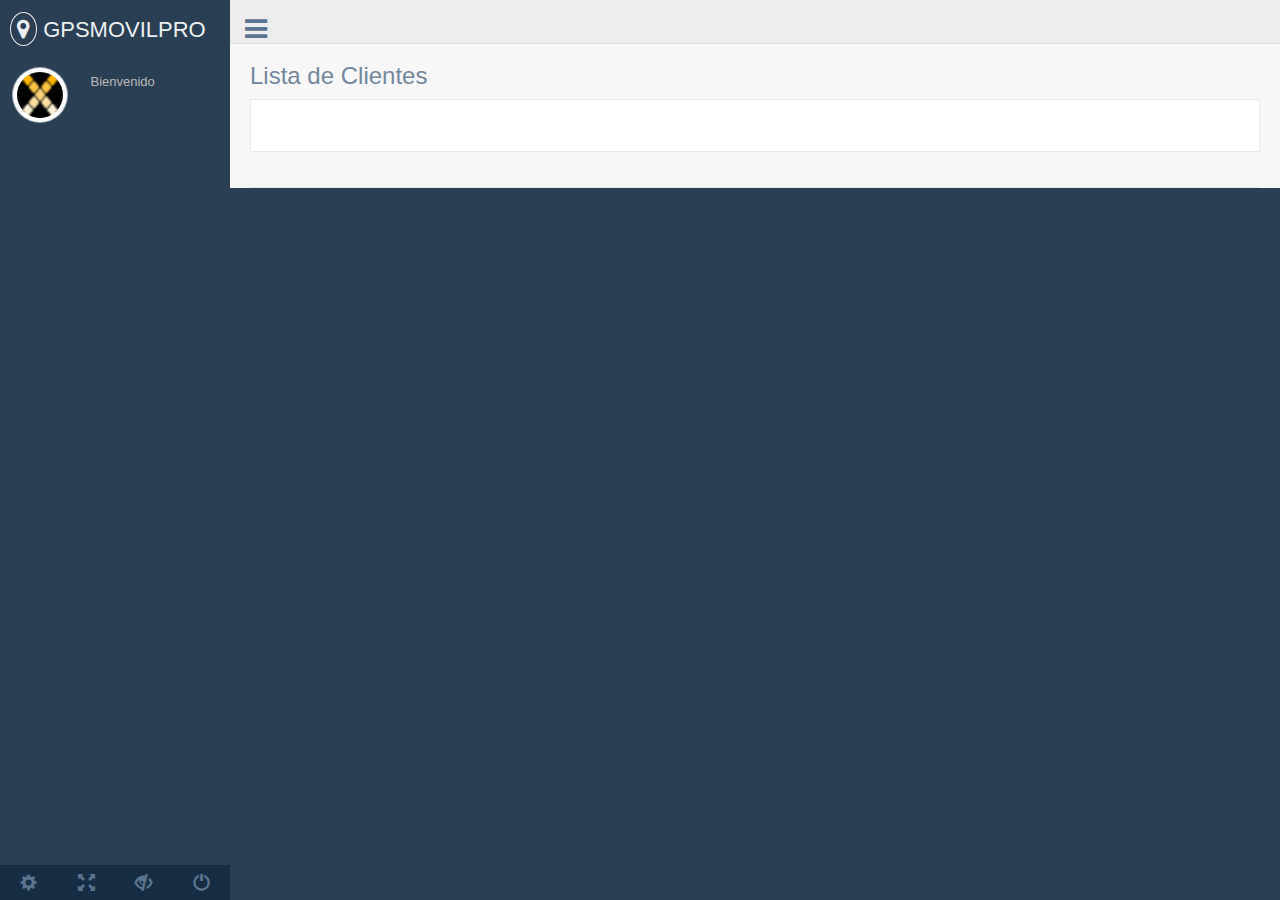
==== clientes.html @ aba46ee7 "mapaFuncional" ====
<!DOCTYPE html>
<html lang="en">

<head>
    <!-- check User session -->
    <script src="assets/js/jquery.min.js"></script>
    <script src="assets/js/sidebar.js"></script>
    
    <script>
        SideBar.LoadSideBar();
    </script>
    <!-- /End check -->

    <meta http-equiv="Content-Type" content="text/html; charset=UTF-8">
    <!-- Meta, title, CSS, favicons, etc. -->
    <meta charset="utf-8">
    <meta http-equiv="X-UA-Compatible" content="IE=edge">
    <meta name="viewport" content="width=device-width, initial-scale=1">

    <title>GPSMOVIL PRO | Administración</title>

    <!-- Bootstrap -->
    <link href="assets/bootstrap/css/bootstrap.min.css" rel="stylesheet">
    <!-- Font Awesome -->
    <link href="assets/font-awesome/css/font-awesome.min.css" rel="stylesheet">

    <!-- NProgress -->
    <link href="assets/css/nprogress/nprogress.css" rel="stylesheet">
    <!-- Custom Theme Style -->
    <link href="assets/css/custom.css" rel="stylesheet">
    <!-- Custom TablePRD -->
    <link href="assets/css/datatables.net-bs/css/dataTables.bootstrap.min.css" rel="stylesheet">
    <!-- SweetAlert -->
    <link rel="stylesheet" href="assets/css/sweetalert2.min.css">
    <!-- css -->
    <link rel="stylesheet" href="assets/css/index.css">

</head>

<body class="nav-md">
    <div class="container body">
        <div class="main_container">
            <div class="col-md-3 left_col">
                <div class="left_col scroll-view">

                    <div class="navbar nav_title" style="border: 0;">
                        <a href="index.html" class="site_title">
                            <i class="fa fa-map-marker"></i>
                            <!-- <i class="fa fa-map-o"></i> -->
                            <span>GPSMOVILPRO</span>
                        </a>
                    </div>

                    <!-- menu profile quick info -->
                    <div class="profile">
                        <div class="profile_pic">
                            <img src="images/user.png" alt="..." class="img-circle profile_img">
                        </div>
                        <div class="profile_info">
                            <span>Bienvenido</span>
                        </div>
                    </div>
                    <!-- /menu profile quick info -->

                    <br />
                    <!-- sidebar menu DINAMICO-->
                    <div id="sidebar-menu" class="main_menu_side hidden-print main_menu">
                        
                    </div>
                    
                    <!-- /menu footer buttons -->
                    <div class="sidebar-footer hidden-small">
                        <a data-toggle="tooltip" data-placement="top" title="Settings">
                            <span class="glyphicon glyphicon-cog" aria-hidden="true"></span>
                        </a>
                        <a data-toggle="tooltip" data-placement="top" title="FullScreen">
                            <span class="glyphicon glyphicon-fullscreen" aria-hidden="true"></span>
                        </a>
                        <a data-toggle="tooltip" data-placement="top" title="Lock">
                            <span class="glyphicon glyphicon-eye-close" aria-hidden="true"></span>
                        </a>
                        <a data-toggle="tooltip" data-placement="top" title="Logout" onclick="Session.End();">
                            <span class="glyphicon glyphicon-off" aria-hidden="true"></span>
                        </a>
                    </div>
                    <!-- /menu footer buttons -->
                </div>
            </div>

            <!-- top navigation -->
            <div class="top_nav">
                <div class="nav_menu">
                    <nav>
                        <div class="nav toggle">
                            <a id="menu_toggle">
                                <i class="fa fa-bars"></i>
                            </a>
                        </div>
                    </nav>
                </div>
            </div>
            <!-- /top navigation -->

            <!-- page content -->
            <div class="right_col" role="main">
                <div class="">

                    <div class="page-title">
                        <div class="title_left">
                            <h3>Lista de Clientes</h3>
                        </div>
                        <div class="title_right">
                            <h3 id="fecha" style="float:right"></h3>
                        </div>
                    </div>


                    <div class="row">
                        <div class="col-md-12 col-sm-12 col-xs-12">
                            <div class="x_panel">
                                <!--  CONTENIDO DE LA PAGINA -->
                                <div class="x_content">
                                    <div class="table-responsive">
                                        <table id="tb_clientes" class="table table-striped jambo_table bulk_action">
                                            <thead>
                                              
                                            </thead>
                                            <tbody id="lista_clientes">
                                            </tbody>
                                        </table>
                                    </div>
                                </div>
                            </div>
                        </div>
                    </div>

                    <div class="clearfix"></div>

                    <div class="ln_solid"></div>
                    
                </div>
            </div>
        </div>
    </div>

    <!-- modals -->
    <!-- Large modal -->
    <div id="modalClientes" class="modal fade factura-modal-lg" tabindex="-1" role="dialog" aria-hidden="true">
        <div class="modal-dialog modal-lg">
            <div class="modal-content modal-factura">
                <div id="detalleCliente" class="modal-header">

                </div>
                <div class="modal-body">
                    <div class="row">
                        <div class="clearfix"></div>

                        <div class="row">
                            <div class="col-md-12 col-sm-12 col-xs-12">
                                <!-- <div class="x_panel"> -->
                                    <!--  CONTENIDO DE LA PAGINA -->
                                    <div class="x_content">
                                        <div class="table-responsive">
                                            <table id="tb_detalle_cliente" style="width:100%" class="table table-striped jambo_table bulk_action">
                                                <thead>
                                                    
                                                </thead>
                                                <tbody id="detail_devices">
    
                                                </tbody>
                                            </table>
                                        </div>
                                    </div>
                                <!-- </div> -->
                            </div>
                        </div>
    
                        <div class="clearfix"></div>

                    </div>
                <div class="modal-footer">
                    <div id="totalFact">
                        
                    </div>
                </div>
            </div>
        </div>
    </div>
    <!-- modals -->
    <!-- Large modal -->

    <!-- jQuery -->
    <script src="assets/js/jquery.min.js"></script>
    <!-- Bootstrap -->
    <script src="assets/bootstrap/js/bootstrap.min.js"></script>
    <!-- NProgress -->
    <script src="assets/js/nprogress/nprogress.js"></script>
    <!-- Validator -->
    <script src="assets/js/validator.js"></script>
    <!-- Custom Theme Scripts -->
    <script src="assets/js/custom.js"></script>
    <!-- Input mask -->
    <script src="assets/js/jquery.inputmask/jquery.inputmask.bundle.min.js"></script>
    <!-- JS dataTables -->
    <script src="assets/js/jquery.dataTables.min.js"></script>
    <script src="assets/js/datatables.net-bs/js/dataTables.bootstrap.min.js"></script>
    <!-- JS Moments -->
    <script src="assets/js/moment.min.js"></script>
    <!-- Sweet Alert -->
    <script src="assets/js/sweetalert2.min.js"></script>
    <!-- JS clients -->
    <script src="assets/js/client.js"></script>

</body>

</html>

<script>
</script>
---- assets/css/nprogress/nprogress.css ----
/* Make clicks pass-through */
#nprogress {
  pointer-events: none;
}

#nprogress .bar {
  background: #29d;

  position: fixed;
  z-index: 1031;
  top: 0;
  left: 0;

  width: 100%;
  height: 2px;
}

/* Fancy blur effect */
#nprogress .peg {
  display: block;
  position: absolute;
  right: 0px;
  width: 100px;
  height: 100%;
  box-shadow: 0 0 10px #29d, 0 0 5px #29d;
  opacity: 1.0;

  -webkit-transform: rotate(3deg) translate(0px, -4px);
      -ms-transform: rotate(3deg) translate(0px, -4px);
          transform: rotate(3deg) translate(0px, -4px);
}

/* Remove these to get rid of the spinner */
#nprogress .spinner {
  display: block;
  position: fixed;
  z-index: 1031;
  top: 15px;
  right: 15px;
}

#nprogress .spinner-icon {
  width: 18px;
  height: 18px;
  box-sizing: border-box;

  border: solid 2px transparent;
  border-top-color: #29d;
  border-left-color: #29d;
  border-radius: 50%;

  -webkit-animation: nprogress-spinner 400ms linear infinite;
          animation: nprogress-spinner 400ms linear infinite;
}

.nprogress-custom-parent {
  overflow: hidden;
  position: relative;
}

.nprogress-custom-parent #nprogress .spinner,
.nprogress-custom-parent #nprogress .bar {
  position: absolute;
}

@-webkit-keyframes nprogress-spinner {
  0%   { -webkit-transform: rotate(0deg); }
  100% { -webkit-transform: rotate(360deg); }
}
@keyframes nprogress-spinner {
  0%   { transform: rotate(0deg); }
  100% { transform: rotate(360deg); }
}
---- assets/css/custom.css ----
html , body{
	
    height:100%;
    
   }
    
   .full-width {
       
    width:100%;
    
    }
    
   .full-height{
    height:100%;
    }
   
   .daterangepicker .ranges li {
       color: #73879C
   }
   .daterangepicker .ranges li.active,
   .daterangepicker .ranges li:hover {
       background: #536A7F;
       border: 1px solid #536A7F;
       color: #fff
   }
   .daterangepicker .input-mini {
       background-color: #eee;
       border: 1px solid #ccc;
       box-shadow: none !important
   }
   .daterangepicker .input-mini.active {
       border: 1px solid #ccc
   }
   .daterangepicker select.monthselect,
   .daterangepicker select.yearselect,
   .daterangepicker select.hourselect,
   .daterangepicker select.minuteselect,
   .daterangepicker select.secondselect,
   .daterangepicker select.ampmselect {
       font-size: 12px;
       padding: 1px;
       height: auto;
       margin: 0;
       cursor: default;
       height: 30px;
       border: 1px solid #ADB2B5;
       line-height: 30px;
       border-radius: 0px !important
   }
   .daterangepicker select.monthselect {
       margin-right: 2%
   }
   .daterangepicker td.in-range {
       background: #E4E7EA;
       color: #73879C
   }
   .daterangepicker td.active,
   .daterangepicker td.active:hover {
       background-color: #536A7F;
       color: #fff
   }
   .daterangepicker th.available:hover {
       background: #eee;
       color: #34495E
   }
   .daterangepicker:before,
   .daterangepicker:after {
       content: none
   }
   .daterangepicker .calendar.single {
       margin: 0 0 4px 0
   }
   .daterangepicker .calendar.single .calendar-table {
       width: 224px;
       padding: 0 0 4px 0 !important
   }
   .daterangepicker .calendar.single .calendar-table thead tr:first-child th {
       padding: 8px 5px
   }
   .daterangepicker .calendar.single .calendar-table thead th {
       border-radius: 0
   }
   .daterangepicker.picker_1 {
       color: #fff;
       background: #34495E
   }
   .daterangepicker.picker_1 .calendar-table {
       background: #34495E
   }
   .daterangepicker.picker_1 .calendar-table thead tr {
       background: #213345
   }
   .daterangepicker.picker_1 .calendar-table thead tr:first-child {
       background: #1ABB9C
   }
   .daterangepicker.picker_1 .calendar-table td.off {
       background: #34495E;
       color: #999
   }
   .daterangepicker.picker_1 .calendar-table td.available:hover {
       color: #34495E
   }
   .daterangepicker.picker_2 .calendar-table thead tr {
       color: #1ABB9C
   }
   .daterangepicker.picker_2 .calendar-table thead tr:first-child {
       color: #73879C
   }
   .daterangepicker.picker_3 .calendar-table thead tr:first-child {
       color: #fff;
       background: #1ABB9C
   }
   .daterangepicker.picker_4 .calendar-table thead tr:first-child {
       color: #fff;
       background: #34495E
   }
   .daterangepicker.picker_4 .calendar-table td,
   .daterangepicker.picker_4 .calendar-table td.off {
       background: #ECF0F1;
       border: 1px solid #fff;
       border-radius: 0
   }
   .daterangepicker.picker_4 .calendar-table td.active {
       background: #34495E
   }
   .calendar-exibit .show-calendar {
       float: none;
       display: block;
       position: relative;
       background-color: #fff;
       border: 1px solid #ccc;
       margin-bottom: 20px;
       border: 1px solid rgba(0, 0, 0, 0.15);
       overflow: hidden
   }
   .calendar-exibit .show-calendar .calendar {
       margin: 0 0 4px 0
   }
   .calendar-exibit .show-calendar.picker_1 {
       background: #34495E
   }
   .calendar-exibit .calendar-table {
       padding: 0 0 4px 0
   }
   .left_col {
       background: #2A3F54
   }
   .nav-sm .container.body .col-md-3.left_col {
       min-height: 100%;
       width: 70px;
       padding: 0;
       z-index: 9999;
       position: absolute
   }
   .nav-sm .container.body .col-md-3.left_col.menu_fixed {
       position: fixed;
       height: 100%
   }
   .nav-sm .container.body .col-md-3.left_col .mCSB_container,
   .nav-sm .container.body .col-md-3.left_col .mCustomScrollBox {
       overflow: visible
   }
   .nav-sm .hidden-small {
       visibility: hidden
   }
   .nav-sm .container.body .right_col {
       padding: 10px 20px;
       margin-left: 70px;
       z-index: 2
   }
   .nav-sm .navbar.nav_title {
       width: 70px
   }
   .nav-sm .navbar.nav_title a span {
       display: none
   }
   .nav-sm .navbar.nav_title a i {
       font-size: 27px;
       margin: 13px 0 0 3px
   }
   .site_title i {
       border: 1px solid #EAEAEA;
       padding: 5px 6px;
       border-radius: 50%
   }
   .site_title img {
       max-height: 66px;
       max-width: 180px;
   }
   .nav-sm .main_container .top_nav {
       display: block;
       margin-left: 70px;
       z-index: 2
   }
   .nav-sm .nav.side-menu li a {
       text-align: center !important;
       font-weight: 400;
       font-size: 10px;
       padding: 10px 5px
   }
   .nav-sm .nav.child_menu li.active,
   .nav-sm .nav.side-menu li.active-sm {
       border-right: 5px solid #1ABB9C
   }
   .nav-sm ul.nav.child_menu ul,
   .nav-sm .nav.side-menu li.active-sm ul ul {
       position: static;
       width: 200px;
       background: none
   }
   .nav-sm>.nav.side-menu>li.active-sm>a {
       color: #1ABB9C !important
   }
   .nav-sm .nav.side-menu li a i.toggle-up {
       display: none !important
   }
   .nav-sm .nav.side-menu li a i {
       font-size: 25px !important;
       text-align: center;
       width: 100% !important;
       margin-bottom: 5px
   }
   .nav-sm ul.nav.child_menu {
       left: 100%;
       position: absolute;
       top: 0;
       width: 210px;
       z-index: 4000;
       background: #3E5367;
       display: none
   }
   .nav-sm ul.nav.child_menu li {
       padding: 0 10px
   }
   .nav-sm ul.nav.child_menu li a {
       text-align: left !important
   }
   .nav-sm .profile {
       display: none
   }
   .menu_section {
       margin-bottom: 35px
   }
   .menu_section h3 {
       padding-left: 15px;
       color: #fff;
       text-transform: uppercase;
       letter-spacing: .5px;
       font-weight: bold;
       font-size: 11px;
       margin-bottom: 0;
       margin-top: 0;
       text-shadow: 1px 1px #000
   }
   .menu_section>ul {
       margin-top: 10px
   }
   .profile_pic {
       width: 35%;
       float: left
   }
   .img-circle.profile_img {
       width: 70%;
       background: #fff;
       margin-left: 15%;
       z-index: 1000;
       position: inherit;
       margin-top: 10px;
       border: 1px solid rgba(52, 73, 94, 0.44);
       padding: 4px
   }
   .profile_info {
       padding: 10px;
       width: 65%;
       float: left
   }
   .profile_info span {
       font-size: 13px;
       line-height: 30px;
       color: #BAB8B8
   }
   .profile_info h2 {
       font-size: 14px;
       color: #ECF0F1;
       margin: 0;
       font-weight: 300
   }
   .profile.img_2 {
       text-align: center
   }
   .profile.img_2 .profile_pic {
       width: 100%
   }
   .profile.img_2 .profile_pic .img-circle.profile_img {
       width: 50%;
       margin: 10px 0 0
   }
   .profile.img_2 .profile_info {
       padding: 15px 10px 0;
       width: 100%;
       margin-bottom: 10px;
       float: left
   }
   .main_menu span.fa {
       float: right;
       text-align: center;
       margin-top: 5px;
       font-size: 10px;
       min-width: inherit;
       color: #C4CFDA
   }
   .active a span.fa {
       text-align: right !important;
       margin-right: 4px
   }
   .nav-sm .menu_section {
       margin: 0
   }
   .nav-sm span.fa,
   .nav-sm .menu_section h3 {
       display: none
   }
   .nav-sm li li span.fa {
       display: inline-block
   }
   .nav_menu {
       float: left;
       background: #EDEDED;
       border-bottom: 1px solid #D9DEE4;
       margin-bottom: 10px;
       width: 100%;
       position: relative
   }
   @media (min-width: 480px) {
       .nav_menu {
           position: static
       }
   }
   .nav-md .container.body .col-md-3.left_col {
       min-height: 100%;
       width: 230px;
       padding: 0;
       position: absolute;
       display: -ms-flexbox;
       display: flex;
       z-index: 1
   }
   .nav-md .container.body .col-md-3.left_col.menu_fixed {
       height: 100%;
       position: fixed
   }
   body .container.body .right_col {
       background: #F7F7F7
   }
   .nav-md .container.body .right_col {
       padding: 10px 20px 0;
       margin-left: 230px
   }
   .nav_title {
       width: 230px;
       float: left;
       background: #2A3F54;
       border-radius: 0;
       height: 57px
   }
   @media (max-width: 991px) {
       .nav-md .container.body .right_col,
       .nav-md .container.body .top_nav {
           width: 100%;
           margin: 0
       }
       .nav-md .container.body .col-md-3.left_col {
           display: none
       }
       .nav-md .container.body .right_col {
           width: 100%;
           padding-right: 0
       }
       .right_col {
           padding: 10px !important
       }
   }
   @media (max-width: 1200px) {
       .x_title h2 {
           width: 62%;
           font-size: 17px
       }
       .tile,
       .graph {
           zoom: 85%;
           height: inherit
       }
   }
   @media (max-width: 1270px) and (min-width: 192px) {
       .x_title h2 small {
           display: none
       }
   }
   .left_col .mCSB_scrollTools {
       width: 6px
   }
   .left_col .mCSB_dragger {
       max-height: 400px !important
   }
   .blue {
       color: #3498DB
   }
   .purple {
       color: #9B59B6
   }
   .green {
       color: #1ABB9C
   }
   .aero {
       color: #9CC2CB
   }
   .red {
       color: #E74C3C
   }
   .dark {
       color: #34495E
   }
   .border-blue {
       border-color: #3498DB !important
   }
   .border-purple {
       border-color: #9B59B6 !important
   }
   .border-green {
       border-color: #1ABB9C !important
   }
   .border-aero {
       border-color: #9CC2CB !important
   }
   .border-red {
       border-color: #E74C3C !important
   }
   .border-dark {
       border-color: #34495E !important
   }
   .bg-white {
       background: #fff !important;
       border: 1px solid #fff !important;
       color: #73879C
   }
   .bg-green {
       background: #1ABB9C !important;
       border: 1px solid #1ABB9C !important;
       color: #fff
   }
   .bg-red {
       background: #E74C3C !important;
       border: 1px solid #E74C3C !important;
       color: #fff
   }
   .bg-blue {
       background: #3498DB !important;
       border: 1px solid #3498DB !important;
       color: #fff
   }
   .bg-orange {
       background: #F39C12 !important;
       border: 1px solid #F39C12 !important;
       color: #fff
   }
   .bg-purple {
       background: #9B59B6 !important;
       border: 1px solid #9B59B6 !important;
       color: #fff
   }
   .bg-blue-sky {
       background: #50C1CF !important;
       border: 1px solid #50C1CF !important;
       color: #fff
   }
   .container {
       width: 100%;
       padding: 0
   }
   .navbar-nav>li>a,
   .navbar-brand,
   .navbar-nav>li>a {
       color: #fff !important
   }
   .top_nav .nav>li>a:focus,
   .top_nav .nav>li>a:hover,
   .top_nav .nav .open>a,
   .top_nav .nav .open>a:focus,
   .top_nav .nav .open>a:hover {
       background: #D9DEE4
   }
   body {
       color: #73879C;
       background: #2A3F54;
       font-family: "Helvetica Neue", Roboto, Arial, "Droid Sans", sans-serif;
       font-size: 13px;
       font-weight: 400;
       line-height: 1.471
   }
   .main_container .top_nav {
       display: block;
       margin-left: 230px
   }
   .no-padding {
       padding: 0 !important
   }
   .page-title {
       width: 100%;
       height: 65px;
       padding: 10px 0
   }
   .page-title .title_left {
       width: 45%;
       float: left;
       display: block
   }
   .page-title .title_left h3 {
       margin: 9px 0
   }
   .page-title .title_right {
       width: 55%;
       float: left;
       display: block
   }
   .page-title .title_right .pull-right {
       margin: 10px 0
   }
   .fixed_height_320 {
       height: 320px
   }
   .fixed_height_390 {
       height: 390px
   }
   .fixed_height_200 {
       height: 200px
   }
   .overflow_hidden {
       overflow: hidden
   }
   .progress-bar-dark {
       background-color: #34495E !important
   }
   .progress-bar-gray {
       background-color: #BDC3C7 !important
   }
   table.no-margin .progress {
       margin-bottom: 0
   }
   .main_content {
       padding: 10px 20px
   }
   .col-md-55 {
       width: 50%;
       margin-bottom: 10px
   }
   @media (min-width: 768px) {
       .col-md-55 {
           width: 20%
       }
   }
   @media (min-width: 992px) {
       .col-md-55 {
           width: 20%
       }
   }
   @media (min-width: 1200px) {
       .col-md-55 {
           width: 20%
       }
   }
   @media (min-width: 192px) and (max-width: 1270px) {
       table.tile_info span.right {
           margin-right: 7px;
           float: left
       }
   }
   .center-margin {
       margin: 0 auto;
       float: none !important
   }
   .col-md-55,
   .col-xs-1,
   .col-sm-1,
   .col-md-1,
   .col-lg-1,
   .col-xs-2,
   .col-sm-2,
   .col-md-2,
   .col-lg-2,
   .col-xs-3,
   .col-sm-3,
   .col-md-3,
   .col-lg-3,
   .col-xs-4,
   .col-sm-4,
   .col-md-4,
   .col-lg-4,
   .col-xs-5,
   .col-sm-5,
   .col-md-5,
   .col-lg-5,
   .col-xs-6,
   .col-sm-6,
   .col-md-6,
   .col-lg-6,
   .col-xs-7,
   .col-sm-7,
   .col-md-7,
   .col-lg-7,
   .col-xs-8,
   .col-sm-8,
   .col-md-8,
   .col-lg-8,
   .col-xs-9,
   .col-sm-9,
   .col-md-9,
   .col-lg-9,
   .col-xs-10,
   .col-sm-10,
   .col-md-10,
   .col-lg-10,
   .col-xs-11,
   .col-sm-11,
   .col-md-11,
   .col-lg-11,
   .col-xs-12,
   .col-sm-12,
   .col-md-12,
   .col-lg-12 {
       position: relative;
       min-height: 1px;
       float: left;
       padding-right: 10px;
       padding-left: 10px
   }
   .row {
       margin-right: -10px;
       margin-left: -10px
   }
   .grid_slider .col-md-6 {
       padding: 0 40px
   }
   h1,
   .h1,
   h2,
   .h2,
   h3,
   .h3 {
       margin-top: 10px;
       margin-bottom: 10px
   }
   a {
       color: #5A738E;
       text-decoration: none
   }
   a,
   a:visited,
   a:focus,
   a:active,
   :visited,
   :focus,
   :active,
   .btn:focus,
   .btn:active:focus,
   .btn.active:focus,
   .btn.focus,
   .btn:active.focus,
   .btn.active.focus {
       outline: 0
   }
   a:hover,
   a:focus {
       text-decoration: none
   }
   .navbar {
       margin-bottom: 0
   }
   .navbar-header {
       background: #34495E
   }
   .navbar-right {
       margin-right: 0
   }
   .top_nav .navbar-right {
       margin: 0;
       width: 70%;
       float: right
   }
   .top_nav .navbar-right li {
       display: inline-block;
       float: right;
       position: static
   }
   @media (min-width: 480px) {
       .top_nav .navbar-right li {
           position: relative
       }
   }
   .top_nav .dropdown-menu li {
       width: 100%
   }
   .top_nav .dropdown-menu li a {
       width: 100%;
       padding: 12px 20px
   }
   .top_nav li a i {
       font-size: 15px
   }
   .navbar-static-top {
       position: fixed;
       top: 0;
       width: 100%
   }
   .sidebar-header {
       border-bottom: 0;
       margin-top: 46px
   }
   .sidebar-header:first-of-type {
       margin-top: 0
   }
   .nav.side-menu>li {
       position: relative;
       display: block;
       cursor: pointer
   }
   .nav.side-menu>li>a {
       margin-bottom: 6px
   }
   .nav.side-menu>li>a:hover {
       color: #F2F5F7 !important
   }
   .nav.side-menu>li>a:hover,
   .nav>li>a:focus {
       text-decoration: none;
       background: transparent
   }
   .nav.child_menu {
       display: none
   }
   .nav.child_menu li:hover,
   .nav.child_menu li.active {
       background-color: rgba(255, 255, 255, 0.06)
   }
   .nav.child_menu li {
       padding-left: 36px
   }
   .nav-md ul.nav.child_menu li:before {
       background: #425668;
       bottom: auto;
       content: "";
       height: 8px;
       left: 23px;
       margin-top: 15px;
       position: absolute;
       right: auto;
       width: 8px;
       z-index: 1;
       border-radius: 50%
   }
   .nav-md ul.nav.child_menu li:after {
       border-left: 1px solid #425668;
       bottom: 0;
       content: "";
       left: 27px;
       position: absolute;
       top: 0
   }
   .nav-md ul.nav.child_menu li:last-child::after {
     bottom: 50%;
   }
   .nav.side-menu>li>a,
   .nav.child_menu>li>a {
       color: #E7E7E7;
       font-weight: 500
   }
   .nav.child_menu li li:hover,
   .nav.child_menu li li.active {
       background: none
   }
   .nav.child_menu li li a:hover,
   .nav.child_menu li li a.active {
       color: #fff
   }
   .nav>li>a {
       position: relative;
       display: block;
       padding: 13px 15px 12px
   }
   .nav.side-menu>li.current-page,
   .nav.side-menu>li.active {
       border-right: 5px solid #1ABB9C
   }
   .nav li.current-page {
       background: rgba(255, 255, 255, 0.05)
   }
   .nav li li li.current-page {
       background: none
   }
   .nav li li.current-page a {
       color: #fff
   }
   .nav.side-menu>li.active>a {
       text-shadow: rgba(0, 0, 0, 0.25) 0 -1px 0;
       background: linear-gradient(#334556, #2C4257), #2A3F54;
       box-shadow: rgba(0, 0, 0, 0.25) 0 1px 0, inset rgba(255, 255, 255, 0.16) 0 1px 0
   }
   .navbar-brand,
   .navbar-nav>li>a {
       font-weight: 500;
       color: #ECF0F1 !important;
       margin-left: 0 !important;
       line-height: 32px
   }
   .site_title {
       text-overflow: ellipsis;
       overflow: hidden;
       font-weight: 400;
       font-size: 22px;
       width: 100%;
       color: #ECF0F1 !important;
       margin-left: 0 !important;
       line-height: 59px;
       display: block;
       height: 55px;
       margin: 0;
       padding-left: 10px
   }
   .site_title:hover,
   .site_title:focus {
       text-decoration: none
   }
   .nav.navbar-nav>li>a {
       color: #515356 !important
   }
   .nav.top_menu>li>a {
       position: relative;
       display: block;
       padding: 10px 15px;
       color: #34495E !important
   }
   .nav>li>a:hover,
   .nav>li>a:focus {
       background-color: transparent
   }
   .top_search {
       padding: 0
   }
   .top_search .form-control {
       border-right: 0;
       box-shadow: inset 0 1px 0px rgba(0, 0, 0, 0.075);
       border-radius: 25px 0px 0px 25px;
       padding-left: 20px;
       border: 1px solid rgba(221, 226, 232, 0.49)
   }
   .top_search .form-control:focus {
       border: 1px solid rgba(221, 226, 232, 0.49);
       border-right: 0
   }
   .top_search .input-group-btn button {
       border-radius: 0px 25px 25px 0px;
       border: 1px solid rgba(221, 226, 232, 0.49);
       border-left: 0;
       box-shadow: inset 0 1px 1px rgba(0, 0, 0, 0.075);
       color: #93A2B2;
       margin-bottom: 0 !important
   }
   .toggle {
       float: left;
       margin: 0;
       padding-top: 16px;
       width: 70px
   }
   .toggle a {
       padding: 15px 15px 0;
       margin: 0;
       cursor: pointer
   }
   .toggle a i {
       font-size: 26px
   }
   .nav.child_menu>li>a {
       color: rgba(255, 255, 255, 0.75);
       font-size: 12px;
       padding: 9px
   }
   .panel_toolbox {
       float: right;
       min-width: 70px
   }
   .panel_toolbox>li {
       float: left;
       cursor: pointer
   }
   .panel_toolbox>li>a {
       padding: 5px;
       color: #C5C7CB;
       font-size: 14px
   }
   .panel_toolbox>li>a:hover {
       background: #F5F7FA
   }
   .line_30 {
       line-height: 30px
   }
   .main_menu_side {
       padding: 0
   }
   .bs-docs-sidebar .nav>li>a {
       display: block;
       padding: 4px 6px
   }
   footer {
       background: #fff;
       padding: 15px 20px;
       display: block
   }
   .nav-sm footer {
       margin-left: 70px
   }
   .footer_fixed footer {
       position: fixed;
       left: 0px;
       bottom: 0px;
       width: 100%
   }
   @media (min-width: 768px) {
       .footer_fixed footer {
           margin-left: 0
       }
   }
   @media (min-width: 768px) {
       .footer_fixed .nav-sm footer {
           margin-left: 0
       }
   }
   .tile-stats.sparkline {
       padding: 10px;
       text-align: center
   }
   .jqstooltip {
       background: #34495E !important;
       width: 30px !important;
       height: 22px !important;
       text-decoration: none
   }
   .tooltip {
       display: block !important
   }
   .tiles {
       border-top: 1px solid #ccc;
       margin-top: 15px;
       padding-top: 5px;
       margin-bottom: 0
   }
   .tile {
       overflow: hidden
   }
   .top_tiles {
       margin-bottom: 0
   }
   .top_tiles .tile h2 {
       font-size: 30px;
       line-height: 30px;
       margin: 3px 0 7px;
       font-weight: bold
   }
   article.media {
       width: 100%
   }
   *,
   *:before,
   *:after {
       box-sizing: border-box
   }
   #integration-list {
       width: 100%;
       margin: 0 auto;
       display: table
   }
   #integration-list ul {
       padding: 0;
       margin: 20px 0;
       color: #555
   }
   #integration-list ul>li {
       list-style: none;
       border-top: 1px solid #ddd;
       display: block;
       padding: 15px;
       overflow: hidden
   }
   #integration-list ul:last-child {
       border-bottom: 1px solid #ddd
   }
   #integration-list ul>li:hover {
       background: #efefef
   }
   .expand {
       display: block;
       text-decoration: none;
       color: #555;
       cursor: pointer
   }
   .expand h2 {
       width: 85%;
       float: left
   }
   h2 {
       font-size: 30px;
       font-weight: 400
   }
   #left,
   #right {
       display: table
   }
   #sup {
       display: table-cell;
       vertical-align: middle;
       width: 80%
   }
   .detail a {
       text-decoration: none;
       color: #C0392B;
       border: 1px solid #C0392B;
       padding: 6px 10px 5px;
       font-size: 13px;
       margin-right: 7px
   }
   .detail {
       margin: 10px 0 10px 0px;
       display: none;
       line-height: 22px;
       height: 150px
   }
   .detail span {
       margin: 0
   }
   .right-arrow {
       width: 10px;
       float: right;
       font-weight: bold;
       font-size: 20px
   }
   .accordion .panel {
       margin-bottom: 5px;
       border-radius: 0;
       border-bottom: 1px solid #efefef
   }
   .accordion .panel-heading {
       background: #F2F5F7;
       padding: 13px;
       width: 100%;
       display: block
   }
   .accordion .panel:hover {
       background: #F2F5F7
   }
   .x_panel {
       position: relative;
       width: 100%;
       margin-bottom: 10px;
       padding: 10px 17px;
       display: inline-block;
       background: #fff;
       border: 1px solid #E6E9ED;
       -webkit-column-break-inside: avoid;
       -moz-column-break-inside: avoid;
       column-break-inside: avoid;
       opacity: 1;
       transition: all .2s ease
   }
   .x_title {
       border-bottom: 2px solid #E6E9ED;
       padding: 1px 5px 6px;
       margin-bottom: 10px
   }
   .x_title .filter {
       width: 40%;
       float: right
   }
   .x_title h2 {
       margin: 5px 0 6px;
       float: left;
       display: block;
       text-overflow: ellipsis;
       overflow: hidden;
       white-space: nowrap
   }
   .x_title h2 small {
       margin-left: 10px
   }
   .x_title span {
       color: #BDBDBD
   }
   .x_content {
       padding: 0 5px 6px;
       position: relative;
       width: 100%;
       float: left;
       clear: both;
       margin-top: 5px
   }
   .x_content h4 {
       font-size: 16px;
       font-weight: 500
   }
   legend {
       padding-bottom: 7px
   }
   .demo-placeholder {
       height: 280px
   }
   .profile_details:nth-child(3n) {
       clear: both
   }
   .profile_details .profile_view {
       display: inline-block;
       padding: 10px 0 0;
       background: #fff
   }
   .profile_details .profile_view .divider {
       border-top: 1px solid #e5e5e5;
       padding-top: 5px;
       margin-top: 5px
   }
   .profile_details .profile_view .ratings {
       margin-bottom: 0
   }
   .profile_details .profile_view .bottom {
       background: #F2F5F7;
       padding: 9px 0;
       border-top: 1px solid #E6E9ED
   }
   .profile_details .profile_view .left {
       margin-top: 20px
   }
   .profile_details .profile_view .left p {
       margin-bottom: 3px
   }
   .profile_details .profile_view .right {
       margin-top: 0px;
       padding: 10px
   }
   .profile_details .profile_view .img-circle {
       border: 1px solid #E6E9ED;
       padding: 2px
   }
   .profile_details .profile_view h2 {
       margin: 5px 0
   }
   .profile_details .profile_view .ratings {
       text-align: left;
       font-size: 16px
   }
   .profile_details .profile_view .brief {
       margin: 0;
       font-weight: 300
   }
   .profile_details .profile_left {
       background: white
   }
   .pagination.pagination-split li {
       display: inline-block;
       margin-right: 3px
   }
   .pagination.pagination-split li a {
       border-radius: 4px;
       color: #768399;
       -moz-border-radius: 4px;
       -webkit-border-radius: 4px
   }
   table.tile h3,
   table.tile h4,
   table.tile span {
       font-weight: bold;
       vertical-align: middle !important
   }
   table.tile th,
   table.tile td {
       text-align: center
   }
   table.tile th {
       border-bottom: 1px solid #E6ECEE
   }
   table.tile td {
       padding: 5px 0
   }
   table.tile td ul {
       text-align: left;
       padding-left: 0
   }
   table.tile td ul li {
       list-style: none;
       width: 100%
   }
   table.tile td ul li a {
       width: 100%
   }
   table.tile td ul li a big {
       right: 0;
       float: right;
       margin-right: 13px
   }
   table.tile_info {
       width: 100%
   }
   table.tile_info td {
       text-align: left;
       padding: 1px;
       font-size: 15px
   }
   table.tile_info td p {
       white-space: nowrap;
       overflow: hidden;
       text-overflow: ellipsis;
       margin: 0;
       line-height: 28px
   }
   table.tile_info td i {
       margin-right: 8px;
       font-size: 17px;
       float: left;
       width: 18px;
       line-height: 28px
   }
   table.tile_info td:first-child {
       width: 83%
   }
   td span {
       line-height: inherit
   }
   .sidebar-widget {
       overflow: hidden
   }
   .error-number {
       font-size: 90px;
       line-height: 90px;
       margin: 20px 0
   }
   .col-middle {
       margin-top: 5%
   }
   .mid_center {
       width: 370px;
       margin: 0 auto;
       text-align: center;
       padding: 10px 20px
   }
   h3.degrees {
       font-size: 22px;
       font-weight: 400;
       text-align: center
   }
   .degrees:after {
       content: "o";
       position: relative;
       top: -12px;
       font-size: 13px;
       font-weight: 300
   }
   .daily-weather .day {
       font-size: 14px;
       border-top: 2px solid rgba(115, 135, 156, 0.36);
       text-align: center;
       border-bottom: 2px solid rgba(115, 135, 156, 0.36);
       padding: 5px 0
   }
   .weather-days .col-sm-2 {
       overflow: hidden;
       width: 16.66666667%
   }
   .weather .row {
       margin-bottom: 0
   }
   .bulk-actions {
       display: none
   }
   table.countries_list {
       width: 100%
   }
   table.countries_list td {
       padding: 0 10px;
       line-height: 30px;
       border-top: 1px solid #eeeeee
   }
   .dataTables_paginate a {
       padding: 6px 9px !important;
       background: #ddd !important;
       border-color: #ddd !important
   }
   .paging_full_numbers a.paginate_active {
       background-color: rgba(38, 185, 154, 0.59) !important;
       border-color: rgba(38, 185, 154, 0.59) !important
   }
   button.DTTT_button,
   div.DTTT_button,
   a.DTTT_button {
       border: 1px solid #E7E7E7 !important;
       background: #E7E7E7 !important;
       box-shadow: none !important
   }
   table.jambo_table {
       border: 1px solid rgba(221, 221, 221, 0.78)
   }
   table.jambo_table thead {
       background: rgba(52, 73, 94, 0.94);
       color: #ECF0F1
   }
   table.jambo_table tbody tr:hover td {
       background: rgba(38, 185, 154, 0.07);
       border-top: 1px solid rgba(38, 185, 154, 0.11);
       border-bottom: 1px solid rgba(38, 185, 154, 0.11)
   }
   table.jambo_table tbody tr.selected {
       background: rgba(38, 185, 154, 0.16)
   }
   table.jambo_table tbody tr.selected td {
       border-top: 1px solid rgba(38, 185, 154, 0.4);
       border-bottom: 1px solid rgba(38, 185, 154, 0.4)
   }
   .dataTables_paginate a {
       background: #ff0000
   }
   .dataTables_wrapper {
       position: relative;
       clear: both;
       zoom: 1
   }
   .dataTables_processing {
       position: absolute;
       top: 50%;
       left: 50%;
       width: 250px;
       height: 30px;
       margin-left: -125px;
       margin-top: -15px;
       padding: 14px 0 2px 0;
       border: 1px solid #ddd;
       text-align: center;
       color: #999;
       font-size: 14px;
       background-color: white
   }
   .dataTables_length {
       width: 40%;
       float: left
   }
   .dataTables_filter {
       width: 50%;
       float: right;
       text-align: right
   }
   .dataTables_info {
       width: 60%;
       float: left
   }
   .dataTables_paginate {
       float: right;
       text-align: right
   }
   table.dataTable th.focus,
   table.dataTable td.focus {
       outline: 2px solid #1ABB9C !important;
       outline-offset: -1px
   }
   table.display {
       margin: 0 auto;
       clear: both;
       width: 100%
   }
   table.display thead th {
       padding: 8px 18px 8px 10px;
       border-bottom: 1px solid black;
       font-weight: bold;
       cursor: pointer
   }
   table.display tfoot th {
       padding: 3px 18px 3px 10px;
       border-top: 1px solid black;
       font-weight: bold
   }
   table.display tr.heading2 td {
       border-bottom: 1px solid #aaa
   }
   table.display td {
       padding: 3px 10px
   }
   table.display td.center {
       text-align: center
   }
   table.display thead th:active,
   table.display thead td:active {
       outline: none
   }
   .dataTables_scroll {
       clear: both
   }
   .dataTables_scrollBody {
       *margin-top: -1px;
       -webkit-overflow-scrolling: touch
   }
   .top .dataTables_info {
       float: none
   }
   .clear {
       clear: both
   }
   .dataTables_empty {
       text-align: center
   }
   tfoot input {
       margin: 0.5em 0;
       width: 100%;
       color: #444
   }
   tfoot input.search_init {
       color: #999
   }
   td.group {
       background-color: #d1cfd0;
       border-bottom: 2px solid #A19B9E;
       border-top: 2px solid #A19B9E
   }
   td.details {
       background-color: #d1cfd0;
       border: 2px solid #A19B9E
   }
   .example_alt_pagination div.dataTables_info {
       width: 40%
   }
   .paging_full_numbers {
       width: 400px;
       height: 22px;
       line-height: 22px
   }
   .paging_full_numbers a:active {
       outline: none
   }
   .paging_full_numbers a:hover {
       text-decoration: none
   }
   .paging_full_numbers a.paginate_button,
   .paging_full_numbers a.paginate_active {
       border: 1px solid #aaa;
       -webkit-border-radius: 5px;
       -moz-border-radius: 5px;
       padding: 2px 5px;
       margin: 0 3px;
       cursor: pointer
   }
   .paging_full_numbers a.paginate_button {
       background-color: #ddd
   }
   .paging_full_numbers a.paginate_button:hover {
       background-color: #ccc;
       text-decoration: none !important
   }
   .paging_full_numbers a.paginate_active {
       background-color: #99B3FF
   }
   table.display tr.even.row_selected td {
       background-color: #B0BED9
   }
   table.display tr.odd.row_selected td {
       background-color: #9FAFD1
   }
   div.box {
       height: 100px;
       padding: 10px;
       overflow: auto;
       border: 1px solid #8080FF;
       background-color: #E5E5FF
   }
   ul.msg_list li {
       background: #f7f7f7;
       padding: 5px;
       display: -ms-flexbox;
       display: flex;
       margin: 6px 6px 0;
       width: 96% !important
   }
   ul.msg_list li:last-child {
       margin-bottom: 6px;
       padding: 10px
   }
   ul.msg_list li a {
       padding: 3px 5px !important
   }
   ul.msg_list li a .image img {
       border-radius: 2px 2px 2px 2px;
       -webkit-border-radius: 2px 2px 2px 2px;
       float: left;
       margin-right: 10px;
       width: 11%
   }
   ul.msg_list li a .time {
       font-size: 11px;
       font-style: italic;
       font-weight: bold;
       position: absolute;
       right: 35px
   }
   ul.msg_list li a .message {
       display: block !important;
       font-size: 11px
   }
   .dropdown-menu.msg_list span {
       white-space: normal
   }
   .dropdown-menu {
       border: medium none;
       box-shadow: none;
       display: none;
       float: left;
       font-size: 12px;
       left: 0;
       list-style: none outside none;
       padding: 0;
       position: absolute;
       text-shadow: none;
       top: 100%;
       z-index: 9998;
       border: 1px solid #D9DEE4;
       border-top-left-radius: 0;
       border-top-right-radius: 0
   }
   .dropdown-menu>li>a {
       color: #5A738E
   }
   .navbar-nav .open .dropdown-menu {
       position: absolute;
       background: #fff;
       margin-top: 0;
       border: 1px solid #D9DEE4;
       -webkit-box-shadow: none;
       right: 0;
       left: auto;
       width: 220px
   }
   .navbar-nav .open .dropdown-menu.msg_list {
       width: 300px
   }
   .info-number .badge {
       font-size: 10px;
       font-weight: normal;
       line-height: 13px;
       padding: 2px 6px;
       position: absolute;
       right: 2px;
       top: 8px
   }
   ul.to_do {
       padding: 0
   }
   ul.to_do li {
       background: #f3f3f3;
       border-radius: 3px;
       position: relative;
       padding: 7px;
       margin-bottom: 5px;
       list-style: none
   }
   ul.to_do p {
       margin: 0
   }
   .dashboard-widget {
       background: #f6f6f6;
       border-top: 5px solid #79C3DF;
       border-radius: 3px;
       padding: 5px 10px 10px
   }
   .dashboard-widget .dashboard-widget-title {
       font-weight: normal;
       border-bottom: 1px solid #c1cdcd;
       margin: 0 0 10px 0;
       padding-bottom: 5px;
       padding-left: 40px;
       line-height: 30px
   }
   .dashboard-widget .dashboard-widget-title i {
       font-size: 100%;
       margin-left: -35px;
       margin-right: 10px;
       color: #33a1c9;
       padding: 3px 6px;
       border: 1px solid #abd9ea;
       border-radius: 5px;
       background: #fff
   }
   ul.quick-list {
       width: 45%;
       padding-left: 0;
       display: inline-block
   }
   ul.quick-list li {
       padding-left: 10px;
       list-style: none;
       margin: 0;
       padding-bottom: 6px;
       padding-top: 4px;
       white-space: nowrap;
       text-overflow: ellipsis;
       overflow: hidden
   }
   ul.quick-list li i {
       padding-right: 10px;
       color: #757679
   }
   .dashboard-widget-content {
       padding-top: 9px
   }
   .dashboard-widget-content .sidebar-widget {
       width: 50%;
       display: inline-block;
       vertical-align: top;
       background: #fff;
       border: 1px solid #abd9ea;
       border-radius: 5px;
       text-align: center;
       float: right;
       padding: 2px;
       margin-top: 10px
   }
   .widget_summary {
       width: 100%;
       display: -ms-inline-flexbox;
       display: inline-flex
   }
   .widget_summary .w_left {
       float: left;
       text-align: left
   }
   .widget_summary .w_center {
       float: left
   }
   .widget_summary .w_right {
       float: left;
       text-align: right
   }
   .widget_summary .w_right span {
       font-size: 20px
   }
   .w_20 {
       width: 20%
   }
   .w_25 {
       width: 25%
   }
   .w_55 {
       width: 55%
   }
   h5.graph_title {
       text-align: left;
       margin-left: 10px
   }
   h5.graph_title i {
       margin-right: 10px;
       font-size: 17px
   }
   span.right {
       float: right;
       font-size: 14px !important
   }
   .tile_info a {
       text-overflow: ellipsis
   }
   .sidebar-footer {
       bottom: 0px;
       clear: both;
       display: block;
       padding: 5px 0 0 0;
       position: fixed;
       width: 230px;
       background: #2A3F54;
       z-index:999;
   }
   .sidebar-footer a {
       padding: 7px 0 3px;
       text-align: center;
       width: 25%;
       font-size: 17px;
       display: block;
       float: left;
       background: #172D44;
       cursor: pointer;
   }
   .sidebar-footer a:hover {
       background: #425567
   }
   .tile_count {
       margin-bottom: 20px;
       margin-top: 20px
   }
   .tile_count .tile_stats_count {
       border-bottom: 1px solid #D9DEE4;
       padding: 0 10px 0 20px;
       text-overflow: ellipsis;
       overflow: hidden;
       white-space: nowrap;
       position: relative
   }
   @media (min-width: 992px) {
       footer {
           margin-left: 230px
       }
   }
   @media (min-width: 992px) {
       .tile_count .tile_stats_count {
           margin-bottom: 10px;
           border-bottom: 0;
           padding-bottom: 10px
       }
   }
   .tile_count .tile_stats_count:before {
       content: "";
       position: absolute;
       left: 0;
       height: 65px;
       border-left: 2px solid #ADB2B5;
       margin-top: 10px
   }
   @media (min-width: 992px) {
       .tile_count .tile_stats_count:first-child:before {
           border-left: 0
       }
   }
   .tile_count .tile_stats_count .count {
       font-size: 30px;
       line-height: 47px;
       font-weight: 600
   }
   @media (min-width: 768px) {
       .tile_count .tile_stats_count .count {
           font-size: 40px
       }
   }
   @media (min-width: 992px) and (max-width: 1100px) {
       .tile_count .tile_stats_count .count {
           font-size: 30px
       }
   }
   .tile_count .tile_stats_count span {
       font-size: 12px
   }
   @media (min-width: 768px) {
       .tile_count .tile_stats_count span {
           font-size: 13px
       }
   }
   .tile_count .tile_stats_count .count_bottom i {
       width: 12px
   }
   .dashboard_graph {
       background: #fff;
       padding: 7px 10px
   }
   .dashboard_graph .col-md-9,
   .dashboard_graph .col-md-3 {
       padding: 0
   }
   a.user-profile {
       color: #5E6974 !important
   }
   .user-profile img {
       width: 29px;
       height: 29px;
       border-radius: 50%;
       margin-right: 10px
   }
   ul.top_profiles {
       height: 330px;
       width: 100%
   }
   ul.top_profiles li {
       margin: 0;
       padding: 3px 5px
   }
   ul.top_profiles li:nth-child(odd) {
       background-color: #eee
   }
   .media .profile_thumb {
       border: 1px solid;
       width: 50px;
       height: 50px;
       margin: 5px 10px 5px 0;
       border-radius: 50%;
       padding: 9px 12px
   }
   .media .profile_thumb i {
       font-size: 30px
   }
   .media .date {
       background: #ccc;
       width: 52px;
       margin-right: 10px;
       border-radius: 10px;
       padding: 5px
   }
   .media .date .month {
       margin: 0;
       text-align: center;
       color: #fff
   }
   .media .date .day {
       text-align: center;
       color: #fff;
       font-size: 27px;
       margin: 0;
       line-height: 27px;
       font-weight: bold
   }
   .event .media-body a.title {
       font-weight: bold
   }
   .event .media-body p {
       margin-bottom: 0
   }
   h4.graph_title {
       margin: 7px;
       text-align: center
   }
   .fontawesome-icon-list .fa-hover a:hover {
       background-color: #ddd;
       color: #fff;
       text-decoration: none
   }
   .fontawesome-icon-list .fa-hover a {
       display: block;
       line-height: 32px;
       height: 32px;
       padding-left: 10px;
       border-radius: 4px
   }
   .fontawesome-icon-list .fa-hover a:hover .fa {
       font-size: 28px;
       vertical-align: -6px
   }
   .fontawesome-icon-list .fa-hover a .fa {
       width: 32px;
       font-size: 16px;
       display: inline-block;
       text-align: right;
       margin-right: 10px
   }
   .main_menu .fa {
       width: 26px;
       opacity: .99;
       display: inline-block;
       font-family: FontAwesome;
       font-style: normal;
       font-weight: normal;
       font-size: 18px;
       -webkit-font-smoothing: antialiased;
       -moz-osx-font-smoothing: grayscale
   }
   .tile-stats {
       position: relative;
       display: block;
       margin-bottom: 12px;
       border: 1px solid #E4E4E4;
       -webkit-border-radius: 5px;
       overflow: hidden;
       padding-bottom: 5px;
       -webkit-background-clip: padding-box;
       -moz-border-radius: 5px;
       -moz-background-clip: padding;
       border-radius: 5px;
       background-clip: padding-box;
       background: #FFF;
       transition: all 300ms ease-in-out
   }
   .tile-stats:hover .icon i {
       animation-name: transformAnimation;
       animation-duration: .5s;
       animation-iteration-count: 1;
       color: rgba(58, 58, 58, 0.41);
       animation-timing-function: ease;
       animation-fill-mode: forwards;
       -webkit-animation-name: transformAnimation;
       -webkit-animation-duration: .5s;
       -webkit-animation-iteration-count: 1;
       -webkit-animation-timing-function: ease;
       -webkit-animation-fill-mode: forwards;
       -moz-animation-name: transformAnimation;
       -moz-animation-duration: .5s;
       -moz-animation-iteration-count: 1;
       -moz-animation-timing-function: ease;
       -moz-animation-fill-mode: forwards
   }
   .tile-stats .icon {
       width: 20px;
       height: 20px;
       color: #BAB8B8;
       position: absolute;
       right: 53px;
       top: 22px;
       z-index: 1
   }
   .tile-stats .icon i {
       margin: 0;
       font-size: 60px;
       line-height: 0;
       vertical-align: bottom;
       padding: 0
   }
   .tile-stats .count {
       font-size: 38px;
       font-weight: bold;
       line-height: 1.65857
   }
   .tile-stats .count,
   .tile-stats h3,
   .tile-stats p {
       position: relative;
       margin: 0;
       margin-left: 10px;
       z-index: 5;
       padding: 0
   }
   .tile-stats h3 {
       color: #BAB8B8
   }
   .tile-stats p {
       margin-top: 5px;
       font-size: 12px
   }
   .tile-stats>.dash-box-footer {
       position: relative;
       text-align: center;
       margin-top: 5px;
       padding: 3px 0;
       color: #fff;
       color: rgba(255, 255, 255, 0.8);
       display: block;
       z-index: 10;
       background: rgba(0, 0, 0, 0.1);
       text-decoration: none
   }
   .tile-stats>.dash-box-footer:hover {
       color: #fff;
       background: rgba(0, 0, 0, 0.15)
   }
   .tile-stats>.dash-box-footer:hover {
       color: #fff;
       background: rgba(0, 0, 0, 0.15)
   }
   table.tile_info {
       padding: 10px 15px
   }
   table.tile_info span.right {
       margin-right: 0;
       float: right;
       position: absolute;
       right: 4%
   }
   .tile:hover {
       text-decoration: none
   }
   .tile_header {
       border-bottom: transparent;
       padding: 7px 15px;
       margin-bottom: 15px;
       background: #E7E7E7
   }
   .tile_head h4 {
       margin-top: 0;
       margin-bottom: 5px
   }
   .tiles-bottom {
       padding: 5px 10px;
       margin-top: 10px;
       background: rgba(194, 194, 194, 0.3);
       text-align: left
   }
   a.star {
       color: #428bca !important
   }
   .mail_content {
       background: none repeat scroll 0 0 #FFFFFF;
       border-radius: 4px;
       margin-top: 20px;
       min-height: 500px;
       padding: 10px 11px;
       width: 100%
   }
   .list-btn-mail {
       margin-bottom: 15px
   }
   .list-btn-mail.active {
       border-bottom: 1px solid #39B3D7;
       padding: 0 0 14px
   }
   .list-btn-mail>i {
       float: left;
       font-size: 18px;
       font-style: normal;
       width: 33px
   }
   .list-btn-mail>.cn {
       background: none repeat scroll 0 0 #39B3D7;
       border-radius: 12px;
       color: #FFFFFF;
       float: right;
       font-style: normal;
       padding: 0 5px
   }
   .button-mail {
       margin: 0 0 15px !important;
       text-align: left;
       width: 100%
   }
   button,
   .buttons,
   .btn,
   .modal-footer .btn+.btn {
       margin-bottom: 5px;
       margin-right: 5px
   }
   .btn-group-vertical .btn,
   .btn-group .btn {
       margin-bottom: 0;
       margin-right: 0
   }
   .mail_list_column {
       border-left: 1px solid #DBDBDB
   }
   .mail_view {
       border-left: 1px solid #DBDBDB
   }
   .mail_list {
       width: 100%;
       border-bottom: 1px solid #DBDBDB;
       margin-bottom: 2px;
       display: inline-block
   }
   .mail_list .left {
       width: 5%;
       float: left;
       margin-right: 3%
   }
   .mail_list .right {
       width: 90%;
       float: left
   }
   .mail_list h3 {
       font-size: 15px;
       font-weight: bold;
       margin: 0px 0 6px
   }
   .mail_list h3 small {
       float: right;
       color: #ADABAB;
       font-size: 11px;
       line-height: 20px
   }
   .mail_list .badge {
       padding: 3px 6px;
       font-size: 8px;
       background: #BAB7B7
   }
   @media (max-width: 767px) {
       .mail_list {
           margin-bottom: 5px;
           display: inline-block
       }
   }
   .mail_heading h4 {
       font-size: 18px;
       border-bottom: 1px solid #ddd;
       padding-bottom: 10px;
       margin-top: 20px
   }
   .attachment {
       margin-top: 30px
   }
   .attachment ul {
       width: 100%;
       list-style: none;
       padding-left: 0;
       display: inline-block;
       margin-bottom: 30px
   }
   .attachment ul li {
       float: left;
       width: 150px;
       margin-right: 10px;
       margin-bottom: 10px
   }
   .attachment ul li img {
       height: 150px;
       border: 1px solid #ddd;
       padding: 5px;
       margin-bottom: 10px
   }
   .attachment ul li span {
       float: right
   }
   .attachment .file-name {
       float: left
   }
   .attachment .links {
       width: 100%;
       display: inline-block
   }
   .compose {
       padding: 0;
       position: fixed;
       bottom: 0;
       right: 0;
       background: #fff;
       border: 1px solid #D9DEE4;
       border-right: 0;
       border-bottom: 0;
       border-top-left-radius: 5px;
       z-index: 9999;
       display: none
   }
   .compose .compose-header {
       padding: 5px;
       background: #169F85;
       color: #fff;
       border-top-left-radius: 5px
   }
   .compose .compose-header .close {
       text-shadow: 0 1px 0 #ffffff;
       line-height: .8
   }
   .compose .compose-body .editor.btn-toolbar {
       margin: 0
   }
   .compose .compose-body .editor-wrapper {
       height: 100%;
       min-height: 50px;
       max-height: 180px;
       border-radius: 0;
       border-left: none;
       border-right: none;
       overflow: auto
   }
   .compose .compose-footer {
       padding: 10px
   }
   .editor.btn-toolbar {
       zoom: 1;
       background: #F7F7F7;
       margin: 5px 2px;
       padding: 3px 0;
       border: 1px solid #EFEFEF
   }
   .input-group {
       margin-bottom: 10px
   }
   .ln_solid {
       border-top: 1px solid #e5e5e5;
       color: #ffffff;
       background-color: #ffffff;
       height: 1px;
       margin: 20px 0
   }
   span.section {
       display: block;
       width: 100%;
       padding: 0;
       margin-bottom: 20px;
       font-size: 21px;
       line-height: inherit;
       color: #333;
       border: 0;
       border-bottom: 1px solid #e5e5e5
   }
   .form-control {
       border-radius: 0;
       width: 100%
   }
   .form-horizontal .control-label {
       padding-top: 8px
   }
   .form-control:focus {
       border-color: #CCD0D7;
       box-shadow: none !important
   }
   legend {
       font-size: 18px;
       color: inherit
   }
   .form-horizontal .form-group {
       margin-right: 0;
       margin-left: 0
   }
   .form-control-feedback {
       margin-top: 8px;
       height: 23px;
       color: #bbb;
       line-height: 24px;
       font-size: 15px
   }
   .form-control-feedback.left {
       border-right: 1px solid #ccc;
       left: 13px
   }
   .form-control-feedback.right {
       border-left: 1px solid #ccc;
       right: 13px
   }
   .form-control.has-feedback-left {
       padding-left: 45px
   }
   .form-control.has-feedback-right {
       padding-right: 45px
   }
   .form-group {
       margin-bottom: 10px
   }
   .validate {
       margin-top: 10px
   }
   .invalid-form-error-message {
       margin-top: 10px;
       padding: 5px
   }
   .invalid-form-error-message.filled {
       border-left: 2px solid #E74C3C
   }
   p.parsley-success {
       color: #468847;
       background-color: #DFF0D8;
       border: 1px solid #D6E9C6
   }
   p.parsley-error {
       color: #B94A48;
       background-color: #F2DEDE;
       border: 1px solid #EED3D7
   }
   ul.parsley-errors-list {
       list-style: none;
       color: #E74C3C;
       padding-left: 0
   }
   input.parsley-error,
   textarea.parsley-error,
   select.parsley-error {
       background: #FAEDEC;
       border: 1px solid #E85445
   }
   .btn-group .parsley-errors-list {
       display: none
   }
   .bad input,
   .bad select,
   .bad textarea {
       border: 1px solid #CE5454;
       box-shadow: 0 0 4px -2px #CE5454;
       position: relative;
       left: 0;
       -moz-animation: .7s 1 shake linear;
       -webkit-animation: 0.7s 1 shake linear
   }
   .item input,
   .item textarea {
       transition: 0.42s
   }
   .item .alert {
       float: left;
       margin: 0 0 0 20px;
       padding: 3px 10px;
       color: #FFF;
       border-radius: 3px 4px 4px 3px;
       background-color: #CE5454;
       max-width: 170px;
       white-space: pre;
       position: relative;
       left: -15px;
       opacity: 0;
       z-index: 1;
       transition: 0.15s ease-out
   }
   .item .alert::after {
       content: '';
       display: block;
       height: 0;
       width: 0;
       border-color: transparent #CE5454 transparent transparent;
       border-style: solid;
       border-width: 11px 7px;
       position: absolute;
       left: -13px;
       top: 1px
   }
   .item.bad .alert {
       left: 0;
       opacity: 1
   }
   .inl-bl {
       display: inline-block
   }
   .well .markup {
       background: #fff;
       color: #777;
       position: relative;
       padding: 45px 15px 15px;
       margin: 15px 0 0 0;
       background-color: #fff;
       border-radius: 0 0 4px 4px;
       box-shadow: none
   }
   .well .markup::after {
       content: "Example";
       position: absolute;
       top: 15px;
       left: 15px;
       font-size: 12px;
       font-weight: bold;
       color: #bbb;
       text-transform: uppercase;
       letter-spacing: 1px
   }
   .autocomplete-suggestions {
       border: 1px solid #e4e4e4;
       background: #F4F4F4;
       cursor: default;
       overflow: auto
   }
   .autocomplete-suggestion {
       padding: 2px 5px;
       font-size: 1.2em;
       white-space: nowrap;
       overflow: hidden
   }
   .autocomplete-selected {
       background: #f0f0f0
   }
   .autocomplete-suggestions strong {
       font-weight: normal;
       color: #3399ff;
       font-weight: bolder
   }
   .btn {
       border-radius: 3px
   }
   a.btn-success,
   a.btn-primary,
   a.btn-warning,
   a.btn-danger {
       color: #fff
   }
   .btn-success {
       background: #26B99A;
       border: 1px solid #169F85
   }
   .btn-success:hover,
   .btn-success:focus,
   .btn-success:active,
   .btn-success.active,
   .open .dropdown-toggle.btn-success {
       background: #169F85
   }
   .btn-dark {
       color: #E9EDEF;
       background-color: #4B5F71;
       border-color: #364B5F
   }
   .btn-dark:hover,
   .btn-dark:focus,
   .btn-dark:active,
   .btn-dark.active,
   .open .dropdown-toggle.btn-dark {
       color: #FFFFFF;
       background-color: #394D5F;
       border-color: #394D5F
   }
   .btn-round {
       border-radius: 30px
   }
   .btn.btn-app {
       position: relative;
       padding: 15px 5px;
       margin: 0 0 10px 10px;
       min-width: 80px;
       height: 60px;
       box-shadow: none;
       border-radius: 0;
       text-align: center;
       color: #666;
       border: 1px solid #ddd;
       background-color: #fafafa;
       font-size: 12px
   }
   .btn.btn-app>.fa,
   .btn.btn-app>.glyphicon,
   .btn.btn-app>.ion {
       font-size: 20px;
       display: block
   }
   .btn.btn-app:hover {
       background: #f4f4f4;
       color: #444;
       border-color: #aaa
   }
   .btn.btn-app:active,
   .btn.btn-app:focus {
       box-shadow: inset 0 3px 5px rgba(0, 0, 0, 0.125)
   }
   .btn.btn-app>.badge {
       position: absolute;
       top: -3px;
       right: -10px;
       font-size: 10px;
       font-weight: 400
   }
   textarea {
       padding: 10px;
       vertical-align: top;
       width: 200px
   }
   textarea:focus {
       outline-style: solid;
       outline-width: 2px
   }
   .btn_ {
       display: inline-block;
       padding: 3px 9px;
       margin-bottom: 0;
       font-size: 14px;
       line-height: 20px;
       text-align: center;
       vertical-align: middle;
       cursor: pointer;
       color: #333333;
       text-shadow: 0 1px 1px rgba(255, 255, 255, 0.75);
       background-color: #f5f5f5;
       background-image: linear-gradient(to bottom, #fff, #e6e6e6);
       background-repeat: repeat-x;
       filter: progid: DXImageTransform.Microsoft.gradient(startColorstr='#ffffffff', endColorstr='#ffe6e6e6', GradientType=0);
       border-color: #e6e6e6 #e6e6e6 #bfbfbf;
       border-color: rgba(0, 0, 0, 0.1) rgba(0, 0, 0, 0.1) rgba(0, 0, 0, 0.25);
       filter: progid: DXImageTransform.Microsoft.gradient(enabled=false);
       border: 1px solid #cccccc;
       border-bottom-color: #b3b3b3;
       border-radius: 4px;
       box-shadow: inset 0 1px 0 rgba(255, 255, 255, 0.2), 0 1px 2px rgba(0, 0, 0, 0.05)
   }
   .bs-glyphicons {
       margin: 0 -10px 20px;
       overflow: hidden
   }
   .bs-glyphicons-list {
       padding-left: 0;
       list-style: none
   }
   .bs-glyphicons li {
       float: left;
       width: 25%;
       height: 115px;
       padding: 10px;
       font-size: 10px;
       line-height: 1.4;
       text-align: center;
       background-color: #f9f9f9;
       border: 1px solid #fff
   }
   .bs-glyphicons .glyphicon {
       margin-top: 5px;
       margin-bottom: 10px;
       font-size: 24px
   }
   .bs-glyphicons .glyphicon-class {
       display: block;
       text-align: center;
       word-wrap: break-word
   }
   .bs-glyphicons li:hover {
       color: #fff;
       background-color: #1ABB9C
   }
   @media (min-width: 768px) {
       .bs-glyphicons {
           margin-right: 0;
           margin-left: 0
       }
       .bs-glyphicons li {
           width: 12.5%;
           font-size: 12px
       }
   }
   .tagsinput {
       border: 1px solid #CCC;
       background: #FFF;
       padding: 6px 6px 0;
       width: 300px;
       overflow-y: auto
   }
   span.tag {
       -moz-border-radius: 2px;
       -webkit-border-radius: 2px;
       display: block;
       float: left;
       padding: 5px 9px;
       text-decoration: none;
       background: #1ABB9C;
       color: #F1F6F7;
       margin-right: 5px;
       font-weight: 500;
       margin-bottom: 5px;
       font-family: helvetica
   }
   span.tag a {
       color: #F1F6F7 !important
   }
   .tagsinput span.tag a {
       font-weight: bold;
       color: #82ad2b;
       text-decoration: none;
       font-size: 11px
   }
   .tagsinput input {
       width: 80px;
       margin: 0px;
       font-family: helvetica;
       font-size: 13px;
       border: 1px solid transparent;
       padding: 3px;
       background: transparent;
       color: #000;
       outline: 0px
   }
   .tagsinput div {
       display: block;
       float: left
   }
   .tags_clear {
       clear: both;
       width: 100%;
       height: 0px
   }
   .not_valid {
       background: #FBD8DB !important;
       color: #90111A !important
   }
   ul.bar_tabs {
       overflow: visible;
       background: #F5F7FA;
       height: 25px;
       margin: 21px 0 14px;
       padding-left: 14px;
       position: relative;
       z-index: 1;
       width: 100%;
       border-bottom: 1px solid #E6E9ED
   }
   ul.bar_tabs>li {
       border: 1px solid #E6E9ED;
       color: #333 !important;
       margin-top: -17px;
       margin-left: 8px;
       background: #fff;
       border-bottom: none;
       border-radius: 4px 4px 0 0
   }
   ul.bar_tabs>li.active {
       border-right: 6px solid #D3D6DA;
       border-top: 0;
       margin-top: -15px
   }
   ul.bar_tabs>li a {
       padding: 10px 17px;
       background: #F5F7FA;
       margin: 0;
       border-top-right-radius: 0
   }
   ul.bar_tabs>li a:hover {
       border: 1px solid transparent
   }
   ul.bar_tabs>li.active a {
       border-bottom: none
   }
   ul.bar_tabs.right {
       padding-right: 14px
   }
   ul.bar_tabs.right li {
       float: right
   }
   a:focus {
       outline: none
   }
   ul.timeline li {
       position: relative;
       border-bottom: 1px solid #e8e8e8;
       clear: both
   }
   .timeline .block {
       margin: 0;
       border-left: 3px solid #e8e8e8;
       overflow: visible;
       padding: 10px 15px;
       margin-left: 105px
   }
   .timeline.widget {
       min-width: 0;
       max-width: inherit
   }
   .timeline.widget .block {
       margin-left: 5px
   }
   .timeline .tags {
       position: absolute;
       top: 15px;
       left: 0;
       width: 84px
   }
   .timeline .tag {
       display: block;
       height: 30px;
       font-size: 13px;
       padding: 8px
   }
   .timeline .tag span {
       display: block;
       overflow: hidden;
       width: 100%;
       white-space: nowrap;
       text-overflow: ellipsis
   }
   .tag {
       line-height: 1;
       background: #1ABB9C;
       color: #fff !important
   }
   .tag:after {
       content: " ";
       height: 30px;
       width: 0;
       position: absolute;
       left: 100%;
       top: 0;
       margin: 0;
       pointer-events: none;
       border-top: 14px solid transparent;
       border-bottom: 14px solid transparent;
       border-left: 11px solid #1ABB9C
   }
   .timeline h2.title {
       position: relative;
       font-size: 16px;
       margin: 0
   }
   .timeline h2.title:before {
       content: "";
       position: absolute;
       left: -23px;
       top: 3px;
       display: block;
       width: 14px;
       height: 14px;
       border: 3px solid #d2d3d2;
       border-radius: 14px;
       background: #f9f9f9
   }
   .timeline .byline {
       padding: .25em 0
   }
   .byline {
       -webkit-font-smoothing: antialiased;
       font-style: italic;
       font-size: .9375em;
       line-height: 1.3;
       color: #aab6aa
   }
   ul.social li {
       border: 0
   }
   .social-sidebar,
   .social-body {
       float: right
   }
   .social-sidebar {
       background: #EDEDED;
       width: 22%
   }
   .social-body {
       border: 1px solid #ccc;
       width: 78%
   }
   .thumb img {
       width: 50px;
       height: 50px;
       border-radius: 50%
   }
   .chat .thumb img {
       width: 27px;
       height: 27px;
       border-radius: 50%
   }
   .chat .status {
       float: left;
       margin: 16px 0 0 -16px;
       font-size: 14px;
       font-weight: bold;
       width: 12px;
       height: 12px;
       display: block;
       border: 2px solid #FFF;
       z-index: 12312;
       border-radius: 50%
   }
   .chat .status.online {
       background: #1ABB9C
   }
   .chat .status.away {
       background: #F39C12
   }
   .chat .status.offline {
       background: #ccc
   }
   .chat .media-body {
       padding-top: 5px
   }
   .dashboard_graph .x_title {
       padding: 5px 5px 7px
   }
   .dashboard_graph .x_title h3 {
       margin: 0;
       font-weight: normal
   }
   .chart {
       position: relative;
       display: inline-block;
       width: 110px;
       height: 110px;
       margin-top: 5px;
       margin-bottom: 5px;
       text-align: center
   }
   .chart canvas {
       position: absolute;
       top: 0;
       left: 0
   }
   .percent {
       display: inline-block;
       line-height: 110px;
       z-index: 2;
       font-size: 18px
   }
   .percent:after {
       content: '%';
       margin-left: 0.1em;
       font-size: .8em
   }
   .angular {
       margin-top: 100px
   }
   .angular .chart {
       margin-top: 0
   }
   .widget {
       min-width: 250px;
       max-width: 310px
   }
   .widget_tally_box .btn-group button {
       text-align: center
   }
   .widget_tally_box .btn-group button {
       color: inherit;
       font-weight: 500;
       background-color: #f5f5f5;
       border: 1px solid #e7e7e7
   }
   ul.widget_tally,
   ul.widget_tally li {
       width: 100%
   }
   ul.widget_tally li {
       padding: 2px 10px;
       border-bottom: 1px solid #ECECEC;
       padding-bottom: 4px
   }
   ul.widget_tally .month {
       width: 70%;
       float: left
   }
   ul.widget_tally .count {
       width: 30%;
       float: left;
       text-align: right
   }
   .pie_bg {
       border-bottom: 1px solid rgba(101, 204, 182, 0.16);
       padding-bottom: 15px;
       border-radius: 4px;
       filter: progid: DXImageTransform.Microsoft.gradient(startColorstr='#ffffffff', endColorstr='#ffe6e6e6', GradientType=0);
       filter: progid: DXImageTransform.Microsoft.gradient(enabled=false);
       padding-bottom: 10px;
       box-shadow: 0 4px 6px -6px #222
   }
   .widget_tally_box .flex {
       display: -ms-flexbox;
       display: flex
   }
   ul.widget_profile_box {
       width: 100%;
       height: 42px;
       padding: 3px;
       background: #ececec;
       margin-top: 40px;
       margin-left: 1px
   }
   ul.widget_profile_box li:first-child {
       width: 25%;
       float: left
   }
   ul.widget_profile_box li:first-child a {
       float: left
   }
   ul.widget_profile_box li:last-child {
       width: 25%;
       float: right
   }
   ul.widget_profile_box li:last-child a {
       float: right
   }
   ul.widget_profile_box li a {
       font-size: 22px;
       text-align: center;
       width: 35px;
       height: 35px;
       border: 1px solid rgba(52, 73, 94, 0.44);
       display: block;
       border-radius: 50%;
       padding: 0px
   }
   ul.widget_profile_box li a:hover {
       color: #1ABB9C !important;
       border: 1px solid #26b99a
   }
   ul.widget_profile_box li .profile_img {
       width: 85px;
       height: 85px;
       margin: 0;
       margin-top: -28px
   }
   .widget_tally_box p,
   .widget_tally_box span {
       text-align: center
   }
   .widget_tally_box .name {
       text-align: center;
       margin: 25px
   }
   .widget_tally_box .name_title {
       text-align: center;
       margin: 5px
   }
   .widget_tally_box ul.legend {
       margin: 0
   }
   .widget_tally_box ul.legend p,
   .widget_tally_box ul.legend span {
       text-align: left
   }
   .widget_tally_box ul.legend li .icon {
       font-size: 20px;
       float: left;
       width: 14px
   }
   .widget_tally_box ul.legend li .name {
       font-size: 14px;
       margin: 5px 0 0 14px;
       text-overflow: ellipsis;
       float: left
   }
   .widget_tally_box ul.legend p {
       display: inline-block;
       margin: 0
   }
   .widget_tally_box ul.verticle_bars li {
       height: 140px;
       width: 23%
   }
   .widget .verticle_bars li .progress.vertical.progress_wide {
       width: 65%
   }
   ul.count2 {
       width: 100%;
       margin-left: 1px;
       border: 1px solid #ddd;
       border-left: 0;
       border-right: 0;
       padding: 10px 0
   }
   ul.count2 li {
       width: 30%;
       text-align: center
   }
   ul.count2 li h3 {
       font-weight: 400;
       margin: 0
   }
   ul.count2 li span {
       font-weight: 300
   }
   .divider {
       border-bottom: 1px solid #ddd;
       margin: 10px
   }
   .divider-dashed {
       border-top: 1px dashed #e7eaec;
       background-color: #ffffff;
       height: 1px;
       margin: 10px 0
   }
   ul.messages {
       padding: 0;
       list-style: none
   }
   ul.messages li,
   .tasks li {
       border-bottom: 1px dotted #e6e6e6;
       padding: 8px 0
   }
   ul.messages li img.avatar,
   img.avatar {
       height: 32px;
       width: 32px;
       float: left;
       display: inline-block;
       border-radius: 2px;
       padding: 2px;
       background: #f7f7f7;
       border: 1px solid #e6e6e6
   }
   ul.messages li .message_date {
       float: right;
       text-align: right
   }
   ul.messages li .message_wrapper {
       margin-left: 50px;
       margin-right: 40px
   }
   ul.messages li .message_wrapper h4.heading {
       font-weight: 600;
       margin: 0;
       cursor: pointer;
       margin-bottom: 10px;
       line-height: 100%
   }
   ul.messages li .message_wrapper blockquote {
       padding: 0px 10px;
       margin: 0;
       border-left: 5px solid #eee
   }
   ul.user_data li {
       margin-bottom: 6px
   }
   ul.user_data li p {
       margin-bottom: 0
   }
   ul.user_data li .progress {
       width: 90%
   }
   .project_progress .progress {
       margin-bottom: 3px !important;
       margin-top: 5px
   }
   .projects .list-inline {
       margin: 0
   }
   .profile_title {
       background: #F5F7FA;
       border: 0;
       padding: 7px 0;
       display: -ms-flexbox;
       display: flex
   }
   ul.stats-overview {
       border-bottom: 1px solid #e8e8e8;
       padding-bottom: 10px;
       margin-bottom: 10px
   }
   ul.stats-overview li {
       display: inline-block;
       text-align: center;
       padding: 0 15px;
       width: 30%;
       font-size: 14px;
       border-right: 1px solid #e8e8e8
   }
   ul.stats-overview li:last-child {
       border-right: 0
   }
   ul.stats-overview li .name {
       font-size: 12px
   }
   ul.stats-overview li .value {
       font-size: 14px;
       font-weight: bold;
       display: block
   }
   ul.stats-overview li:first-child {
       padding-left: 0
   }
   ul.project_files li {
       margin-bottom: 5px
   }
   ul.project_files li a i {
       width: 20px
   }
   .project_detail p {
       margin-bottom: 10px
   }
   .project_detail p.title {
       font-weight: bold;
       margin-bottom: 0
   }
   .avatar img {
       border-radius: 50%;
       max-width: 45px
   }
   .pricing {
       background: #fff
   }
   .pricing .title {
       background: #1ABB9C;
       height: 110px;
       color: #fff;
       padding: 15px 0 0;
       text-align: center
   }
   .pricing .title h2 {
       text-transform: capitalize;
       font-size: 18px;
       border-radius: 5px 5px 0 0;
       margin: 0;
       font-weight: 400
   }
   .pricing .title h1 {
       font-size: 30px;
       margin: 12px
   }
   .pricing .title span {
       background: rgba(51, 51, 51, 0.28);
       padding: 2px 5px
   }
   .pricing_features {
       background: #FAFAFA;
       padding: 20px 15px;
       min-height: 230px;
       font-size: 13.5px
   }
   .pricing_features ul li {
       margin-top: 10px
   }
   .pricing_footer {
       padding: 10px 15px;
       background-color: #f5f5f5;
       border-top: 1px solid #ddd;
       text-align: center;
       border-bottom-right-radius: 3px;
       border-bottom-left-radius: 3px
   }
   .pricing_footer p {
       font-size: 13px;
       padding: 10px 0 2px;
       display: block
   }
   .ui-ribbon-container {
       position: relative
   }
   .ui-ribbon-container .ui-ribbon-wrapper {
       position: absolute;
       overflow: hidden;
       width: 85px;
       height: 88px;
       top: -3px;
       right: -3px
   }
   .ui-ribbon-container.ui-ribbon-primary .ui-ribbon {
       background-color: #5b90bf
   }
   .ui-ribbon-container .ui-ribbon {
       position: relative;
       display: block;
       text-align: center;
       font-size: 15px;
       font-weight: 700;
       color: #fff;
       transform: rotate(45deg);
       padding: 7px 0;
       left: -5px;
       top: 15px;
       width: 120px;
       line-height: 20px;
       background-color: #555;
       box-shadow: 0 0 3px rgba(0, 0, 0, 0.3)
   }
   .ui-ribbon-container.ui-ribbon-primary .ui-ribbon:after,
   .ui-ribbon-container.ui-ribbon-primary .ui-ribbon:before {
       border-top: 2px solid #5b90bf
   }
   .ui-ribbon-container .ui-ribbon:before {
       left: 0;
       bottom: -1px
   }
   .ui-ribbon-container .ui-ribbon:before {
       right: 0
   }
   .ui-ribbon-container .ui-ribbon:after,
   .ui-ribbon-container .ui-ribbon:before {
       position: absolute;
       content: " ";
       line-height: 0;
       border-top: 2px solid #555;
       border-left: 2px solid transparent;
       border-right: 2px solid transparent
   }
   .thumbnail .image {
       height: 120px;
       overflow: hidden
   }
   .caption {
       padding: 9px 5px;
       background: #F7F7F7
   }
   .caption p {
       margin-bottom: 5px
   }
   .thumbnail {
       height: 190px;
       overflow: hidden
   }
   .view {
       overflow: hidden;
       position: relative;
       text-align: center;
       box-shadow: 1px 1px 2px #e6e6e6;
       cursor: default
   }
   .view .mask,
   .view .content {
       position: absolute;
       width: 100%;
       overflow: hidden;
       top: 0;
       left: 0
   }
   .view img {
       display: block;
       position: relative
   }
   .view .tools {
       text-transform: uppercase;
       color: #fff;
       text-align: center;
       position: relative;
       font-size: 17px;
       padding: 3px;
       background: rgba(0, 0, 0, 0.35);
       margin: 43px 0 0 0
   }
   .mask.no-caption .tools {
       margin: 90px 0 0 0
   }
   .view .tools a {
       display: inline-block;
       color: #FFF;
       font-size: 18px;
       font-weight: 400;
       padding: 0 4px
   }
   .view p {
       font-family: Georgia, serif;
       font-style: italic;
       font-size: 12px;
       position: relative;
       color: #fff;
       padding: 10px 20px 20px;
       text-align: center
   }
   .view a.info {
       display: inline-block;
       text-decoration: none;
       padding: 7px 14px;
       background: #000;
       color: #fff;
       text-transform: uppercase;
       box-shadow: 0 0 1px #000
   }
   .view-first img {
       transition: all 0.2s linear
   }
   .view-first .mask {
       opacity: 0;
       background-color: rgba(0, 0, 0, 0.5);
       transition: all 0.4s ease-in-out
   }
   .view-first .tools {
       transform: translateY(-100px);
       opacity: 0;
       transition: all 0.2s ease-in-out
   }
   .view-first p {
       transform: translateY(100px);
       opacity: 0;
       transition: all 0.2s linear
   }
   .view-first:hover img {
       transform: scale(1.1)
   }
   .view-first:hover .mask {
       opacity: 1
   }
   .view-first:hover .tools,
   .view-first:hover p {
       opacity: 1;
       transform: translateY(0px)
   }
   .view-first:hover p {
       transition-delay: 0.1s
   }
   .form-group.has-feedback span {
       display: block !important;
   }
   .form-group .btn {
       margin-bottom: -6px;
   }
   
   .input-group-btn .btn { margin-bottom:0; }
   
   /*!
    * bootstrap-vertical-tabs - v1.2.1
    * https://dbtek.github.io/bootstrap-vertical-tabs
    * 2014-11-07
    * Copyright (c) 2014 İsmail Demirbilek
    * License: MIT
    */
   
   .tabs-left,
   .tabs-right {
       border-bottom: none;
       padding-top: 2px
   }
   .tabs-left {
       border-right: 1px solid #F7F7F7
   }
   .tabs-right {
       border-left: 1px solid #F7F7F7
   }
   .tabs-left>li,
   .tabs-right>li {
       float: none;
       margin-bottom: 2px
   }
   .tabs-left>li {
       margin-right: -1px
   }
   .tabs-right>li {
       margin-left: -1px
   }
   .tabs-left>li.active>a,
   .tabs-left>li.active>a:hover,
   .tabs-left>li.active>a:focus {
       border-bottom-color: #F7F7F7;
       border-right-color: transparent
   }
   .tabs-right>li.active>a,
   .tabs-right>li.active>a:hover,
   .tabs-right>li.active>a:focus {
       border-bottom: 1px solid #F7F7F7;
       border-left-color: transparent
   }
   .tabs-left>li>a {
       border-radius: 4px 0 0 4px;
       margin-right: 0;
       display: block;
       background: #F7F7F7;
       text-overflow: ellipsis;
       overflow: hidden
   }
   .tabs-right>li>a {
       border-radius: 0 4px 4px 0;
       margin-right: 0;
       background: #F7F7F7;
       text-overflow: ellipsis;
       overflow: hidden
   }
   .sideways {
       margin-top: 50px;
       border: none;
       position: relative
   }
   .sideways>li {
       height: 20px;
       width: 120px;
       margin-bottom: 100px
   }
   .sideways>li>a {
       border-bottom: 1px solid #ddd;
       border-right-color: transparent;
       text-align: center;
       border-radius: 4px 4px 0px 0px
   }
   .sideways>li.active>a,
   .sideways>li.active>a:hover,
   .sideways>li.active>a:focus {
       border-bottom-color: transparent;
       border-right-color: #ddd;
       border-left-color: #ddd
   }
   .sideways.tabs-left {
       left: -50px
   }
   .sideways.tabs-right {
       right: -50px
   }
   .sideways.tabs-right>li {
       transform: rotate(90deg)
   }
   .sideways.tabs-left>li {
       transform: rotate(-90deg)
   }
   .morris-hover {
       position: absolute;
       z-index: 1000
   }
   .morris-hover.morris-default-style {
       padding: 6px;
       color: #666;
       background: rgba(243, 242, 243, 0.8);
       border: solid 2px rgba(195, 194, 196, 0.8);
       font-family: sans-serif;
       font-size: 12px;
       text-align: center
   }
   .morris-hover.morris-default-style .morris-hover-row-label {
       font-weight: bold;
       margin: 0.25em 0
   }
   .morris-hover.morris-default-style .morris-hover-point {
       white-space: nowrap;
       margin: 0.1em 0
   }
   .price {
       font-size: 40px;
       font-weight: 400;
       color: #26B99A;
       margin: 0
   }
   .prod_title {
       border-bottom: 1px solid #DFDFDF;
       padding-bottom: 5px;
       margin: 30px 0;
       font-size: 20px;
       font-weight: 400
   }
   .product-image img {
       width: 90%
   }
   .prod_color li {
       margin: 0 10px
   }
   .prod_color li p {
       margin-bottom: 0
   }
   .prod_size li {
       padding: 0
   }
   .prod_color .color {
       width: 25px;
       height: 25px;
       border: 2px solid rgba(51, 51, 51, 0.28) !important;
       padding: 2px;
       border-radius: 50px
   }
   .product_gallery a {
       width: 100px;
       height: 100px;
       float: left;
       margin: 10px;
       border: 1px solid #e5e5e5
   }
   .product_gallery a img {
       width: 100%;
       margin-top: 15px
   }
   .product_price {
       margin: 20px 0;
       padding: 5px 10px;
       background-color: #FFFFFF;
       text-align: left;
       border: 2px dashed #E0E0E0
   }
   .price-tax {
       font-size: 18px
   }
   .product_social {
       margin: 20px 0
   }
   .product_social ul li a i {
       font-size: 35px
   }
   .login {
       background: #F7F7F7
   }
   .login .fa-paw {
       font-size: 26px
   }
   a.hiddenanchor {
       display: none
   }
   .login_wrapper {
       right: 0px;
       margin: 0px auto;
       margin-top: 5%;
       max-width: 350px;
       position: relative
   }
   .registration_form,
   .login_form {
       position: absolute;
       top: 0px;
       width: 100%
   }
   .registration_form {
       z-index: 21;
       opacity: 0;
       width: 100%
   }
   .login_form {
       z-index: 22
   }
   #signup:target ~ .login_wrapper .registration_form,
   #signin:target ~ .login_wrapper .login_form {
       z-index: 22;
       animation-name: fadeInLeft;
       animation-delay: .1s
   }
   #signup:target ~ .login_wrapper .login_form,
   #signin:target ~ .login_wrapper .registration_form {
       animation-name: fadeOutLeft
   }
   .animate {
       -webkit-animation-duration: 0.5s;
       -webkit-animation-timing-function: ease;
       -webkit-animation-fill-mode: both;
       -moz-animation-duration: 0.5s;
       -moz-animation-timing-function: ease;
       -moz-animation-fill-mode: both;
       -o-animation-duration: 0.5s;
       -o-animation-timing-function: ease;
       -o-animation-fill-mode: both;
       -ms-animation-duration: 0.5s;
       -ms-animation-timing-function: ease;
       -ms-animation-fill-mode: both;
       animation-duration: 0.5s;
       animation-timing-function: ease;
       animation-fill-mode: both
   }
   .login_box {
       padding: 20px;
       margin: auto
   }
   .left {
       float: left
   }
   .alignleft {
       float: left;
       margin-right: 15px
   }
   .alignright {
       float: right;
       margin-left: 15px
   }
   .clearfix:after,
   form:after {
       content: ".";
       display: block;
       height: 0;
       clear: both;
       visibility: hidden
   }
   .login_content {
       margin: 0 auto;
       padding: 25px 0 0;
       position: relative;
       text-align: center;
       text-shadow: 0 1px 0 #fff;
       min-width: 280px
   }
   .login_content a,
   .login_content .btn-default:hover {
       text-decoration: none
   }
   .login_content a:hover {
       text-decoration: underline
   }
   .login_content h1 {
       font: normal 25px Helvetica, Arial, sans-serif;
       letter-spacing: -0.05em;
       line-height: 20px;
       margin: 10px 0 30px
   }
   .login_content h1:before,
   .login_content h1:after {
       content: "";
       height: 1px;
       position: absolute;
       top: 10px;
       width: 27%
   }
   .login_content h1:after {
       background: #7e7e7e;
       background: linear-gradient(left, #7e7e7e 0%, #fff 100%);
       right: 0
   }
   .login_content h1:before {
       background: #7e7e7e;
       background: linear-gradient(right, #7e7e7e 0%, #fff 100%);
       left: 0
   }
   .login_content h1:before,
   .login_content h1:after {
       content: "";
       height: 1px;
       position: absolute;
       top: 10px;
       width: 20%
   }
   .login_content h1:after {
       background: #7e7e7e;
       background: linear-gradient(left, #7e7e7e 0%, #fff 100%);
       right: 0
   }
   .login_content h1:before {
       background: #7e7e7e;
       background: linear-gradient(right, #7e7e7e 0%, #fff 100%);
       left: 0
   }
   .login_content form {
       margin: 20px 0;
       position: relative
   }
   .login_content form input[type="text"],
   .login_content form input[type="email"],
   .login_content form input[type="password"] {
       border-radius: 3px;
       -ms-box-shadow: 0 1px 0 #fff, 0 -2px 5px rgba(0, 0, 0, 0.08) inset;
       -o-box-shadow: 0 1px 0 #fff, 0 -2px 5px rgba(0, 0, 0, 0.08) inset;
       box-shadow: 0 1px 0 #fff, 0 -2px 5px rgba(0, 0, 0, 0.08) inset;
       border: 1px solid #c8c8c8;
       color: #777;
       margin: 0 0 20px;
       width: 100%
   }
   .login_content form input[type="text"]:focus,
   .login_content form input[type="email"]:focus,
   .login_content form input[type="password"]:focus {
       -ms-box-shadow: 0 0 2px #ed1c24 inset;
       -o-box-shadow: 0 0 2px #ed1c24 inset;
       box-shadow: 0 0 2px #A97AAD inset;
       background-color: #fff;
       border: 1px solid #A878AF;
       outline: none
   }
   #username {
       background-position: 10px 10px !important
   }
   #password {
       background-position: 10px -53px !important
   }
   .login_content form div a {
       font-size: 12px;
       margin: 10px 15px 0 0
   }
   .reset_pass {
       margin-top: 10px !important
   }
   .login_content div .reset_pass {
       margin-top: 13px !important;
       margin-right: 39px;
       float: right
   }
   .separator {
       border-top: 1px solid #D8D8D8;
       margin-top: 10px;
       padding-top: 10px
   }
   .button {
       background: #f7f9fa;
       background: linear-gradient(top, #f7f9fa 0%, #f0f0f0 100%);
       filter: progid: DXImageTransform.Microsoft.gradient( startColorstr='#f7f9fa', endColorstr='#f0f0f0', GradientType=0);
       -ms-box-shadow: 0 1px 2px rgba(0, 0, 0, 0.1) inset;
       -o-box-shadow: 0 1px 2px rgba(0, 0, 0, 0.1) inset;
       box-shadow: 0 1px 2px rgba(0, 0, 0, 0.1) inset;
       border-radius: 0 0 5px 5px;
       border-top: 1px solid #CFD5D9;
       padding: 15px 0
   }
   .login_content form input[type="submit"],
   #content form .submit {
       float: left;
       margin-left: 38px
   }
   .button a {
       background: url(http://cssdeck.com/uploads/media/items/8/8bcLQqF.png) 0 -112px no-repeat;
       color: #7E7E7E;
       font-size: 17px;
       padding: 2px 0 2px 40px;
       text-decoration: none;
       transition: all 0.3s ease
   }
   .button a:hover {
       background-position: 0 -135px;
       color: #00aeef
   }
   header {
       width: 100%
   }
   #nprogress .bar {
       background: #1ABB9C
   }
   #nprogress .peg {
       box-shadow: 0 0 10px #1ABB9C, 0 0 5px #1ABB9C
   }
   #nprogress .spinner-icon {
       border-top-color: #1ABB9C;
       border-left-color: #1ABB9C
   }
   .editor-wrapper {
       min-height: 250px;
       background-color: white;
       border-collapse: separate;
       border: 1px solid #ccc;
       padding: 4px;
       box-sizing: content-box;
       box-shadow: rgba(0, 0, 0, 0.07451) 0px 1px 1px 0px inset;
       border-top-right-radius: 3px;
       border-bottom-right-radius: 3px;
       border-bottom-left-radius: 3px;
       border-top-left-radius: 3px;
       overflow: scroll;
       outline: none
   }
   .voiceBtn {
       width: 20px;
       color: transparent;
       background-color: transparent;
       transform: scale(2, 2);
       -webkit-transform: scale(2, 2);
       -moz-transform: scale(2, 2);
       border: transparent;
       cursor: pointer;
       box-shadow: none;
       -webkit-box-shadow: none
   }
   div[data-role="editor-toolbar"] {
       -webkit-user-select: none;
       -moz-user-select: none;
       -ms-user-select: none;
       user-select: none
   }
   .dropdown-menu a {
       cursor: pointer
   }
   .select2-container--default .select2-selection--single,
   .select2-container--default .select2-selection--multiple {
       background-color: #fff;
       border: 1px solid #ccc;
       border-radius: 0;
       min-height: 38px
   }
   .select2-container--default .select2-selection--single .select2-selection__rendered {
       color: #73879C;
       padding-top: 5px
   }
   .select2-container--default .select2-selection--multiple .select2-selection__rendered {
       padding-top: 3px
   }
   .select2-container--default .select2-selection--single .select2-selection__arrow {
       height: 36px
   }
   .select2-container--default .select2-selection--multiple .select2-selection__choice,
   .select2-container--default .select2-selection--multiple .select2-selection__clear {
       margin-top: 2px;
       border: none;
       border-radius: 0;
       padding: 3px 5px
   }
   .select2-container--default.select2-container--focus .select2-selection--multiple {
       border: 1px solid #ccc
   }
   .switchery {
       width: 32px;
       height: 20px
   }
   .switchery>small {
       width: 20px;
       height: 20px
   }
   fieldset {
       border: none;
       margin: 0;
       padding: 0
   }
   .cropper .img-container,
   .cropper .img-preview {
       background-color: #f7f7f7;
       width: 100%;
       text-align: center
   }
   .cropper .img-container {
       min-height: 200px;
       max-height: 516px;
       margin-bottom: 20px
   }
   @media (min-width: 768px) {
       .cropper .img-container {
           min-height: 516px
       }
   }
   .cropper .img-container>img {
       max-width: 100%
   }
   .cropper .docs-preview {
       margin-right: -15px
   }
   .cropper .img-preview {
       float: left;
       margin-right: 10px;
       margin-bottom: 10px;
       overflow: hidden
   }
   .cropper .img-preview>img {
       max-width: 100%
   }
   .cropper .preview-lg {
       width: 263px;
       height: 148px
   }
   .cropper .preview-md {
       width: 139px;
       height: 78px
   }
   .cropper .preview-sm {
       width: 69px;
       height: 39px
   }
   .cropper .preview-xs {
       width: 35px;
       height: 20px;
       margin-right: 0
   }
   .cropper .docs-data>.input-group {
       margin-bottom: 10px
   }
   .cropper .docs-data>.input-group>label {
       min-width: 80px
   }
   .cropper .docs-data>.input-group>span {
       min-width: 50px
   }
   .cropper .docs-buttons>.btn,
   .cropper .docs-buttons>.btn-group,
   .cropper .docs-buttons>.form-control {
       margin-right: 5px;
       margin-bottom: 10px
   }
   .cropper .docs-toggles>.btn,
   .cropper .docs-toggles>.btn-group,
   .cropper .docs-toggles>.dropdown {
       margin-bottom: 10px
   }
   .cropper .docs-tooltip {
       display: block;
       margin: -6px -12px;
       padding: 6px 12px
   }
   .cropper .docs-tooltip>.icon {
       margin: 0 -3px;
       vertical-align: top
   }
   .cropper .tooltip-inner {
       white-space: normal
   }
   .cropper .btn-upload .tooltip-inner,
   .cropper .btn-toggle .tooltip-inner {
       white-space: nowrap
   }
   .cropper .btn-toggle {
       padding: 6px
   }
   .cropper .btn-toggle>.docs-tooltip {
       margin: -6px;
       padding: 6px
   }
   @media (max-width: 400px) {
       .cropper .btn-group-crop {
           margin-right: -15px !important
       }
       .cropper .btn-group-crop>.btn {
           padding-left: 5px;
           padding-right: 5px
       }
       .cropper .btn-group-crop .docs-tooltip {
           margin-left: -5px;
           margin-right: -5px;
           padding-left: 5px;
           padding-right: 5px
       }
   }
   .cropper .docs-options .dropdown-menu {
       width: 100%
   }
   .cropper .docs-options .dropdown-menu>li {
       padding: 3px 20px
   }
   .cropper .docs-options .dropdown-menu>li:hover {
       background-color: #f7f7f7
   }
   .cropper .docs-options .dropdown-menu>li>label {
       display: block
   }
   .cropper .docs-cropped .modal-body {
       text-align: center
   }
   .cropper .docs-cropped .modal-body>img,
   .cropper .docs-cropped .modal-body>canvas {
       max-width: 100%
   }
   .cropper .docs-diagram .modal-dialog {
       max-width: 352px
   }
   .cropper .docs-cropped canvas {
       max-width: 100%
   }
   .form_wizard .stepContainer {
       display: block;
       position: relative;
       margin: 0;
       padding: 0;
       border: 0 solid #CCC;
       overflow-x: hidden
   }
   .wizard_horizontal ul.wizard_steps {
       display: table;
       list-style: none;
       position: relative;
       width: 100%;
       margin: 0 0 20px
   }
   .wizard_horizontal ul.wizard_steps li {
       display: table-cell;
       text-align: center
   }
   .wizard_horizontal ul.wizard_steps li a,
   .wizard_horizontal ul.wizard_steps li:hover {
       display: block;
       position: relative;
       -moz-opacity: 1;
       filter: alpha(opacity=100);
       opacity: 1;
       color: #666
   }
   .wizard_horizontal ul.wizard_steps li a:before {
       content: "";
       position: absolute;
       height: 4px;
       background: #ccc;
       top: 20px;
       width: 100%;
       z-index: 4;
       left: 0
   }
   .wizard_horizontal ul.wizard_steps li a.disabled .step_no {
       background: #ccc
   }
   .wizard_horizontal ul.wizard_steps li a .step_no {
       width: 40px;
       height: 40px;
       line-height: 40px;
       border-radius: 100px;
       display: block;
       margin: 0 auto 5px;
       font-size: 16px;
       text-align: center;
       position: relative;
       z-index: 5
   }
   .wizard_horizontal ul.wizard_steps li a.selected:before,
   .step_no {
       background: #34495E;
       color: #fff
   }
   .wizard_horizontal ul.wizard_steps li a.done:before,
   .wizard_horizontal ul.wizard_steps li a.done .step_no {
       background: #1ABB9C;
       color: #fff
   }
   .wizard_horizontal ul.wizard_steps li:first-child a:before {
       left: 50%
   }
   .wizard_horizontal ul.wizard_steps li:last-child a:before {
       right: 50%;
       width: 50%;
       left: auto
   }
   .wizard_verticle .stepContainer {
       width: 80%;
       float: left;
       padding: 0 10px
   }
   .actionBar {
       width: 100%;
       border-top: 1px solid #ddd;
       padding: 10px 5px;
       text-align: right;
       margin-top: 10px
   }
   .actionBar .buttonDisabled {
       cursor: not-allowed;
       pointer-events: none;
       opacity: .65;
       filter: alpha(opacity=65);
       box-shadow: none
   }
   .actionBar a {
       margin: 0 3px
   }
   .wizard_verticle .wizard_content {
       width: 80%;
       float: left;
       padding-left: 20px
   }
   .wizard_verticle ul.wizard_steps {
       display: table;
       list-style: none;
       position: relative;
       width: 20%;
       float: left;
       margin: 0 0 20px
   }
   .wizard_verticle ul.wizard_steps li {
       display: list-item;
       text-align: center
   }
   .wizard_verticle ul.wizard_steps li a {
       height: 80px
   }
   .wizard_verticle ul.wizard_steps li a:first-child {
       margin-top: 20px
   }
   .wizard_verticle ul.wizard_steps li a,
   .wizard_verticle ul.wizard_steps li:hover {
       display: block;
       position: relative;
       -moz-opacity: 1;
       filter: alpha(opacity=100);
       opacity: 1;
       color: #666
   }
   .wizard_verticle ul.wizard_steps li a:before {
       content: "";
       position: absolute;
       height: 100%;
       background: #ccc;
       top: 20px;
       width: 4px;
       z-index: 4;
       left: 49%
   }
   .wizard_verticle ul.wizard_steps li a.disabled .step_no {
       background: #ccc
   }
   .wizard_verticle ul.wizard_steps li a .step_no {
       width: 40px;
       height: 40px;
       line-height: 40px;
       border-radius: 100px;
       display: block;
       margin: 0 auto 5px;
       font-size: 16px;
       text-align: center;
       position: relative;
       z-index: 5
   }
   .wizard_verticle ul.wizard_steps li a.selected:before,
   .step_no {
       background: #34495E;
       color: #fff
   }
   .wizard_verticle ul.wizard_steps li a.done:before,
   .wizard_verticle ul.wizard_steps li a.done .step_no {
       background: #1ABB9C;
       color: #fff
   }
   .wizard_verticle ul.wizard_steps li:first-child a:before {
       left: 49%
   }
   .wizard_verticle ul.wizard_steps li:last-child a:before {
       left: 49%;
       left: auto;
       width: 0
   }
   .form_wizard .loader {
       display: none
   }
   .form_wizard .msgBox {
       display: none
   }
   .progress {
       border-radius: 0
   }
   .progress-bar-info {
       background-color: #3498DB
   }
   .progress-bar-success {
       background-color: #26B99A
   }
   .progress_summary .progress {
       margin: 5px 0 12px !important
   }
   .progress_summary .row {
       margin-bottom: 5px
   }
   .progress_summary .row .col-xs-2 {
       padding: 0
   }
   .progress_summary .more_info span {
       text-align: right;
       float: right
   }
   .progress_summary .data span {
       text-align: right;
       float: right
   }
   .progress_summary p {
       margin-bottom: 3px;
       width: 100%
   }
   .progress_title .left {
       float: left;
       text-align: left
   }
   .progress_title .right {
       float: right;
       text-align: right;
       font-weight: 300
   }
   .progress.progress_sm {
       border-radius: 0;
       margin-bottom: 18px;
       height: 10px !important
   }
   .progress.progress_sm .progress-bar {
       height: 10px !important
   }
   .dashboard_graph p {
       margin: 0 0 4px
   }
   ul.verticle_bars {
       width: 100%
   }
   ul.verticle_bars li {
       width: 23%;
       height: 200px;
       margin: 0
   }
   .progress.vertical.progress_wide {
       width: 35px
   }
   .alert-success {
       color: #ffffff;
       background-color: rgba(38, 185, 154, 0.88);
       border-color: rgba(38, 185, 154, 0.88)
   }
   .alert-info {
       color: #E9EDEF;
       background-color: rgba(52, 152, 219, 0.88);
       border-color: rgba(52, 152, 219, 0.88)
   }
   .alert-warning {
       color: #E9EDEF;
       background-color: rgba(243, 156, 18, 0.88);
       border-color: rgba(243, 156, 18, 0.88)
   }
   .alert-danger,
   .alert-error {
       color: #E9EDEF;
       background-color: rgba(231, 76, 60, 0.88);
       border-color: rgba(231, 76, 60, 0.88)
   }
   .ui-pnotify.dark .ui-pnotify-container {
       color: #E9EDEF;
       background-color: rgba(52, 73, 94, 0.88);
       border-color: rgba(52, 73, 94, 0.88)
   }
   .custom-notifications {
       position: fixed;
       margin: 15px;
       right: 0;
       float: right;
       width: 400px;
       z-index: 4000;
       bottom: 0
   }
   ul.notifications {
       float: right;
       display: block;
       margin-bottom: 7px;
       padding: 0;
       width: 100%
   }
   .notifications li {
       float: right;
       margin: 3px;
       width: 36px;
       box-shadow: 3px 3px 3px rgba(0, 0, 0, 0.3)
   }
   .notifications li:last-child {
       margin-left: 0
   }
   .notifications a {
       display: block;
       text-align: center;
       text-decoration: none;
       text-transform: uppercase;
       padding: 9px 8px
   }
   .tabbed_notifications .text {
       padding: 5px 15px;
       height: 140px;
       border-radius: 7px;
       box-shadow: 6px 6px 6px rgba(0, 0, 0, 0.3)
   }
   .tabbed_notifications div p {
       display: inline-block
   }
   .tabbed_notifications h2 {
       font-weight: bold;
       text-transform: uppercase;
       width: 80%;
       float: left;
       height: 20px;
       text-overflow: ellipsis;
       overflow: hidden;
       display: block
   }
   .tabbed_notifications .close {
       padding: 5px;
       color: #E9EDEF;
       float: right;
       opacity: 1
   }
   .fc-state-default {
       background: #f5f5f5;
       color: #73879C
   }
   .fc-state-down,
   .fc-state-active {
       color: #333;
       background: #ccc
   }
   .dropzone {
       min-height: 300px;
       border: 1px solid #e5e5e5
   }
   
   /*
   .x_content {
       direction: rtl;
   }
   */
   
   .main_menu .label {
       line-height: 11px;
       margin-top: 4px;
   }
   @media (max-width: 460px) {
       .dataTables_wrapper .col-sm-6 {
           width: 100%;
           margin-bottom: 5px;
       }
       .dataTables_wrapper .col-sm-6 .dataTables_filter {
           float: none;
       }
   }
   
   
   @media (max-width: 767px) {
      .dataTables_length { float:none; }
   }
   
   
   
   
   /* CSS3 Checkbox */
   /*
   .checkbox-input { display:block;position:relative; }
   .checkbox-input:before { display:block;content:"";position:absolute;top:2px;left:0;height:20px;width:20px;background:red;border-radius:3px; }
   
   
    #input + label:after {
       content: 'click my input';
       color: blue;
     }
   
     #input:focus + label:after {
       content: 'not valid yet';
       color: blue;
     }
   
     #input:valid + label:after {
       content: 'looks good';
       color: red;
     }
   
   /* CSS3 Checkbox - end */
   /*
   
   /*
   .checkbox 																										{ display: block;position:relative;cursor:pointer; }
   .checkbox input 																								{ position:absolute;z-index:-1;opacity:0;left:0;top:0; }
   .checkbox div 																									{ position:absolute;top:2px;left:0;height:20px;width:20px;background:#e6e6e6;border-radius:3px; }
   .checkbox input:checked ~ div 																			{ background: #1ABC9C; }
   .checkbox:hover input:not([disabled]):checked ~ div,
   .checkbox input:checked:focus ~ div 																	{ background: #1ABC9C; }
   .checkbox input:disabled ~ div 																			{ background: #1ABC9C;opacity: 0.6;pointer-events: none; }
   .checkbox div:after 																							{ content: '';position: absolute;display: none; }
   .checkbox input:checked ~ div:after 																	{ display: block; }
   .checkbox-wp div:after 																					{ left: 7px;top: 3px;width: 7px;height: 11px;border: solid #fff;border-width: 0 2px 2px 0;transform: rotate(40deg); }
   .checkbox-wp input:disabled ~ div:after 																{ border-color: #F2F2F2; }
   
   
   .checkbox-radio div 																							{ border-radius: 50%; }
   .checkbox-radio div:after 																					{ left: 7px;top: 7px;height: 6px;width: 6px;border-radius: 50%;background: #fff; }
   .checkbox-radio input:disabled ~ div:after 															{ background: #F2F2F2; }
   
   
   .checkbox, .radio { margin-top:-3px; }
   
   table thead .checkbox { margin-top:-7px;margin-top:-21px; }
   table thead .checkbox.radio { margin-top:-7px;margin-top:-21px; }
   */
               
   .daterangepicker.xdisplay { width:228px; }
   
   .dataTables_wrapper > .row{
     overflow:auto !important; /*prevent datatables overflowing its container*/
   }
   
   /** bootstrap-datetimepicker **/
   .input-group.date .input-group-addon{
       border-radius: 0px !important;
       background-color: #ffff !important;
   }
   /** /bootstrap-datetimepicker **/
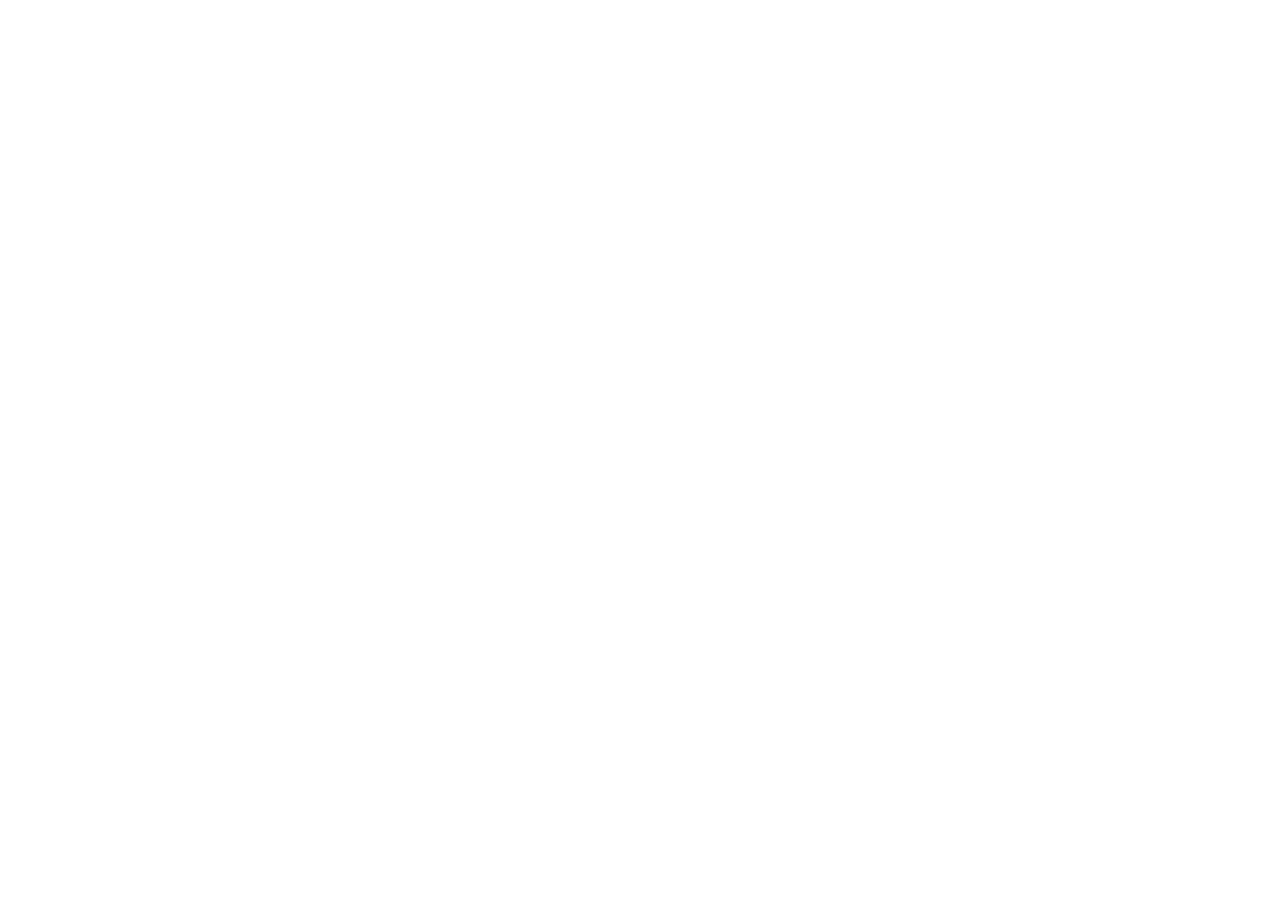
==== commit 6a7332eb: "CSS3 Android" ====
--- a/clientes.html
+++ b/clientes.html
@@ -1,219 +1,172 @@
 <!DOCTYPE html>
-<html lang="en">
+<html>
 
 <head>
-    <!-- check User session -->
-    <script src="assets/js/jquery.min.js"></script>
-    <script src="assets/js/sidebar.js"></script>
-    
-    <script>
-        SideBar.LoadSideBar();
-    </script>
-    <!-- /End check -->
-
-    <meta http-equiv="Content-Type" content="text/html; charset=UTF-8">
-    <!-- Meta, title, CSS, favicons, etc. -->
-    <meta charset="utf-8">
-    <meta http-equiv="X-UA-Compatible" content="IE=edge">
-    <meta name="viewport" content="width=device-width, initial-scale=1">
-
-    <title>GPSMOVIL PRO | Administración</title>
-
-    <!-- Bootstrap -->
-    <link href="assets/bootstrap/css/bootstrap.min.css" rel="stylesheet">
-    <!-- Font Awesome -->
-    <link href="assets/font-awesome/css/font-awesome.min.css" rel="stylesheet">
-
-    <!-- NProgress -->
-    <link href="assets/css/nprogress/nprogress.css" rel="stylesheet">
-    <!-- Custom Theme Style -->
-    <link href="assets/css/custom.css" rel="stylesheet">
-    <!-- Custom TablePRD -->
-    <link href="assets/css/datatables.net-bs/css/dataTables.bootstrap.min.css" rel="stylesheet">
-    <!-- SweetAlert -->
-    <link rel="stylesheet" href="assets/css/sweetalert2.min.css">
-    <!-- css -->
-    <link rel="stylesheet" href="assets/css/index.css">
-
+  <!-- check User session -->
+  <script src="assets/js/jquery.min.js"></script>
+  <script src="assets/js/sweetalert2.min.js"></script>
+  <script src="assets/js/Session.js"></script>
+  <script>
+    Session.Check();
+  </script>
+  <!-- /End check -->
+  <meta charset="utf-8">
+  <meta name="viewport" content="width=device-width, initial-scale=1.0">
+  <title>XLABS Home</title>
+  <link rel="stylesheet" href="assets/bootstrap/css/bootstrap.min.css">
+  <link rel="stylesheet" href="assets/fonts/font-awesome.min.css">
+  <link rel="stylesheet" href="assets/fonts/simple-line-icons.min.css">
+  <link rel="stylesheet" href="https://fonts.googleapis.com/css?family=Bitter:400,700">
+  <link rel="stylesheet" href="https://fonts.googleapis.com/css?family=Cookie">
+  <link rel="stylesheet" href="assets/css/KD_Header2.css">
+  <link rel="stylesheet" href="assets/css/Article-List.css">
+  <link rel="stylesheet" href="assets/css/dh-navbar-inverse.css">
+  <link rel="stylesheet" href="assets/css/Features-Boxed-Remixed.css">
+  <link rel="stylesheet" href="assets/css/Features-Boxed-Remixed1.css">
+  <link rel="stylesheet" href="assets/css/Features-Boxed-Remixed2.css">
+  <link rel="stylesheet" href="assets/css/Features-Boxed-Remixed3.css">
+  <link rel="stylesheet" href="assets/css/Features-Clean.css">
+  <link rel="stylesheet" href="assets/css/Footer-Dark.css">
+  <link rel="stylesheet" href="assets/css/Carousel-Hero.css">
+  <link rel="stylesheet" href="assets/css/Header-Dark.css">
+  <link rel="stylesheet" href="assets/css/KD_Header1.css">
+  <link rel="stylesheet" href="assets/css/KD_Header.css">
+  <link rel="stylesheet" href="assets/css/MUSA_panel-table.css">
+  <link rel="stylesheet" href="assets/css/MUSA_panel-table1.css">
+  <link rel="stylesheet" href="assets/css/Parallax-Scroll-Effect1.css">
+  <link rel="stylesheet" href="assets/css/styles.css">
+  <link rel="stylesheet" href="assets/css/Team-Grid.css">
+  <link rel="stylesheet" href="assets/css/Team.css">
+  <link rel="stylesheet" href="assets/css/sweetalert2.min.css">
+  <link rel="stylesheet" href="assets/css/clientes.css">
+  <!-- Custom TablePRD -->
+  <link href="assets/jquery.dataTables/css/jquery.dataTables.min.css" rel="stylesheet">
+  <link href="assets/css/datatables.net-bs/css/dataTables.bootstrap.min.css" rel="stylesheet">
 </head>
 
-<body class="nav-md">
-    <div class="container body">
-        <div class="main_container">
-            <div class="col-md-3 left_col">
-                <div class="left_col scroll-view">
+<body class="main_container" style="display: none;">
+  <nav class="navbar navbar-default custom-header">
+    <div class="container-fluid">
+      <div class="navbar-header">
+        <a class="navbar-brand" href="index.html">
+          <span style="margin-left:27px;font-family:'News Cycle', sans-serif;color:rgb(253,250,254);">XLABS Integration S.A.</span>
+          <img class="img-responsive" src="assets/img/user.png" width="auto" height="auto" style="width:43px;margin:-26px;margin-right:-27px;margin-top:-32px;margin-left:-33px;margin-bottom:-31px;">
+        </a>
+      </div>
+    </div>
+  </nav>
+  <div class="features-clean">
+    <div class="container">
+      <!--  CONTENIDO DE LA PAGINA -->
+      <div class="x_content">
+        <div class="row">
+          <center>
+            <h3 class="titleSize">Gestion de Usuarios</h3>
+          </center>
+        </div>
+      </div>
+      <div class="right_col" role="main">
+        <div class="">
+          <div class="col-md-12 col-sm-12 col-xs-12">
+            <div class="x_panel">
+              <div class="x_title gray">
+                <h2 style="padding-top: 0px;">Usuarios</h2>
+                <h2 style="float: right; padding-top: 0px;">
+                  <i class="fa fa-plus" style="font-size:24px;color:rgb(59, 185, 1);"></i>
+                </h2>
+                <div class="clearfix"></div>
+              </div>
+              <div class="x_content">
+                <table id="tb_usuarios" class="table">
+                  <thead>
+                  </thead>
+                  <tbody id="lista_usuarios">
 
-                    <div class="navbar nav_title" style="border: 0;">
-                        <a href="index.html" class="site_title">
-                            <i class="fa fa-map-marker"></i>
-                            <!-- <i class="fa fa-map-o"></i> -->
-                            <span>GPSMOVILPRO</span>
-                        </a>
-                    </div>
+                  </tbody>
+                </table>
 
-                    <!-- menu profile quick info -->
-                    <div class="profile">
-                        <div class="profile_pic">
-                            <img src="images/user.png" alt="..." class="img-circle profile_img">
-                        </div>
-                        <div class="profile_info">
-                            <span>Bienvenido</span>
-                        </div>
-                    </div>
-                    <!-- /menu profile quick info -->
+              </div>
+            </div>
+          </div>
 
-                    <br />
-                    <!-- sidebar menu DINAMICO-->
-                    <div id="sidebar-menu" class="main_menu_side hidden-print main_menu">
-                        
-                    </div>
-                    
-                    <!-- /menu footer buttons -->
-                    <div class="sidebar-footer hidden-small">
-                        <a data-toggle="tooltip" data-placement="top" title="Settings">
-                            <span class="glyphicon glyphicon-cog" aria-hidden="true"></span>
-                        </a>
-                        <a data-toggle="tooltip" data-placement="top" title="FullScreen">
-                            <span class="glyphicon glyphicon-fullscreen" aria-hidden="true"></span>
-                        </a>
-                        <a data-toggle="tooltip" data-placement="top" title="Lock">
-                            <span class="glyphicon glyphicon-eye-close" aria-hidden="true"></span>
-                        </a>
-                        <a data-toggle="tooltip" data-placement="top" title="Logout" onclick="Session.End();">
-                            <span class="glyphicon glyphicon-off" aria-hidden="true"></span>
-                        </a>
-                    </div>
-                    <!-- /menu footer buttons -->
+          <div class="clearfix"></div>
+
+        </div>
+
+        <div class="row">
+          <div class="col-md-6 col-md-offset-3 col-sm-12 col-xs-12">
+            <div class="x_panel">
+              <!--  CONTENIDO DE LA PAGINA -->
+              <div class="x_content">
+                <div class="table-responsive">
+                  <table id="tb_dispositivos" class="table">
+                    <thead>
+
+                    </thead>
+                    <tbody id="lista_dispositivos">
+
+                    </tbody>
+                  </table>
                 </div>
+              </div>
             </div>
-
-            <!-- top navigation -->
-            <div class="top_nav">
-                <div class="nav_menu">
-                    <nav>
-                        <div class="nav toggle">
-                            <a id="menu_toggle">
-                                <i class="fa fa-bars"></i>
-                            </a>
-                        </div>
-                    </nav>
-                </div>
-            </div>
-            <!-- /top navigation -->
-
-            <!-- page content -->
-            <div class="right_col" role="main">
-                <div class="">
-
-                    <div class="page-title">
-                        <div class="title_left">
-                            <h3>Lista de Clientes</h3>
-                        </div>
-                        <div class="title_right">
-                            <h3 id="fecha" style="float:right"></h3>
-                        </div>
-                    </div>
+          </div>
+        </div>
 
 
-                    <div class="row">
-                        <div class="col-md-12 col-sm-12 col-xs-12">
-                            <div class="x_panel">
-                                <!--  CONTENIDO DE LA PAGINA -->
-                                <div class="x_content">
-                                    <div class="table-responsive">
-                                        <table id="tb_clientes" class="table table-striped jambo_table bulk_action">
-                                            <thead>
-                                              
-                                            </thead>
-                                            <tbody id="lista_clientes">
-                                            </tbody>
-                                        </table>
-                                    </div>
-                                </div>
-                            </div>
-                        </div>
-                    </div>
 
-                    <div class="clearfix"></div>
-
-                    <div class="ln_solid"></div>
-                    
-                </div>
-            </div>
+      </div>
+    </div>
+  </div>
+  <div class="footer-dark">
+    <footer>
+      <div class="container">
+        <div class="row">
+          <div class="col-md-4 col-md-push-4 item text">
+            <h3 style="color:white;" class="contac-center-h3">Contactenos </h3>
+            <i class="icon-earphones-alt icon" style="font-size:40px;color:#f0f9ff;float:left;margin-left:1px;margin-right:1px;opacity:0.6;"></i>
+            <p style="font-size:xx-large; text-align: center;">+506 8824-9448</p>
+          </div>
+          <div class="col-md-4 col-md-pull-4 col-sm-4 item">
+            <h3 style="color:white;">Servicios</h3>
+            <ul>
+              <li>
+                <a href="#">XLABS Integration</a>
+              </li>
+              <li>
+                <a href="#">San José, Costa Rica</a>
+              </li>
+              <li>
+                <a href="#">info@xlabscr.com</a>
+              </li>
+            </ul>
+          </div>
+          <div class="col-md-4  col-sm-4 item">
+            <h3 style="color:white;">Sugerencias </h3>
+            <ul>
+              <li>
+                <a href="#">Cuéntanos tu experiencia</a>
+              </li>
+              <li></li>
+              <li></li>
+            </ul>
+          </div>
         </div>
-    </div>
-
-    <!-- modals -->
-    <!-- Large modal -->
-    <div id="modalClientes" class="modal fade factura-modal-lg" tabindex="-1" role="dialog" aria-hidden="true">
-        <div class="modal-dialog modal-lg">
-            <div class="modal-content modal-factura">
-                <div id="detalleCliente" class="modal-header">
-
-                </div>
-                <div class="modal-body">
-                    <div class="row">
-                        <div class="clearfix"></div>
-
-                        <div class="row">
-                            <div class="col-md-12 col-sm-12 col-xs-12">
-                                <!-- <div class="x_panel"> -->
-                                    <!--  CONTENIDO DE LA PAGINA -->
-                                    <div class="x_content">
-                                        <div class="table-responsive">
-                                            <table id="tb_detalle_cliente" style="width:100%" class="table table-striped jambo_table bulk_action">
-                                                <thead>
-                                                    
-                                                </thead>
-                                                <tbody id="detail_devices">
-    
-                                                </tbody>
-                                            </table>
-                                        </div>
-                                    </div>
-                                <!-- </div> -->
-                            </div>
-                        </div>
-    
-                        <div class="clearfix"></div>
-
-                    </div>
-                <div class="modal-footer">
-                    <div id="totalFact">
-                        
-                    </div>
-                </div>
-            </div>
-        </div>
-    </div>
-    <!-- modals -->
-    <!-- Large modal -->
-
-    <!-- jQuery -->
-    <script src="assets/js/jquery.min.js"></script>
-    <!-- Bootstrap -->
-    <script src="assets/bootstrap/js/bootstrap.min.js"></script>
-    <!-- NProgress -->
-    <script src="assets/js/nprogress/nprogress.js"></script>
-    <!-- Validator -->
-    <script src="assets/js/validator.js"></script>
-    <!-- Custom Theme Scripts -->
-    <script src="assets/js/custom.js"></script>
-    <!-- Input mask -->
-    <script src="assets/js/jquery.inputmask/jquery.inputmask.bundle.min.js"></script>
-    <!-- JS dataTables -->
-    <script src="assets/js/jquery.dataTables.min.js"></script>
-    <script src="assets/js/datatables.net-bs/js/dataTables.bootstrap.min.js"></script>
-    <!-- JS Moments -->
-    <script src="assets/js/moment.min.js"></script>
-    <!-- Sweet Alert -->
-    <script src="assets/js/sweetalert2.min.js"></script>
-    <!-- JS clients -->
-    <script src="assets/js/client.js"></script>
-
+        <p class="copyright">XLABS Integrations S.A. © 2018</p>
+      </div>
+    </footer>
+  </div>
+  <script src="assets/js/jquery.min.js"></script>
+  <script src="assets/bootstrap/js/bootstrap.min.js"></script>
+  <script src="assets/js/Cliente.js"></script>
+  <script src="assets/jquery.dataTables/js/jquery.dataTables.min.js"></script>
 </body>
 
 </html>
 
-<script>
+
+<script type="text/javascript">
+
+
+
 </script>--- a/assets/css/KD_Header2.css
+++ b/assets/css/KD_Header2.css
@@ -0,0 +1,89 @@
+.breadcrumb {
+  text-align:center;
+  background-color:transparent;
+  border-bottom:1px solid #eee;
+  padding-top:12px;
+  padding-bottom:12px;
+  margin-bottom:40px;
+}
+
+nav.navbar.navbar-default {
+  margin-bottom:0px;
+}
+
+@media (min-width:992px) {
+  .product h2 {
+    margin-top:0;
+  }
+}
+
+.navbar .navbar-brand {
+  font-size:24px;
+  line-height:18px;
+}
+
+.reviewer-name {
+  margin-right:10px;
+}
+
+.site-footer {
+  padding:20px 0;
+  text-align:center;
+}
+
+@media (min-width:768px) {
+  .site-footer h5 {
+    text-align:left;
+  }
+}
+
+.site-footer h5 {
+  color:inherit;
+  font-size:16px;
+}
+
+.site-footer .social-icons a:hover {
+  opacity:1;
+}
+
+.site-footer .social-icons a {
+  display:inline-block;
+  width:32px;
+  border:none;
+  font-size:20px;
+  border-radius:50%;
+  margin:4px;
+  color:#fff;
+  text-align:center;
+  background-color:#798FA5;
+  height:32px;
+  opacity:0.8;
+  line-height:32px;
+}
+
+@media (min-width:768px) {
+  .site-footer .social-icons {
+    text-align:right;
+  }
+}
+
+.btn.write-review {
+  float:right;
+  margin-top:-6px;
+}
+
+input, button, select, textarea {
+  text-align:center;
+}
+
+#ipt_quantity {
+  font-size:22px;
+  font-weight:bold;
+  border-radius:18px;
+  text-decoration:none;
+}
+
+#videoplayer {
+  align:middle;
+}
+
--- a/assets/css/Article-List.css
+++ b/assets/css/Article-List.css
@@ -0,0 +1,73 @@
+.article-list {
+  color:#313437;
+  background-color:#fff;
+}
+
+.article-list p {
+  color:#7d8285;
+}
+
+.article-list h2 {
+  font-weight:bold;
+  margin-bottom:40px;
+  padding-top:40px;
+  color:inherit;
+}
+
+@media (max-width:767px) {
+  .article-list h2 {
+    margin-bottom:25px;
+    padding-top:25px;
+    font-size:24px;
+  }
+}
+
+.article-list .intro {
+  font-size:16px;
+  max-width:500px;
+  margin:0 auto;
+}
+
+.article-list .intro p {
+  margin-bottom:0;
+}
+
+.article-list .articles {
+  padding-bottom:40px;
+}
+
+.article-list .item {
+  padding-top:50px;
+  min-height:425px;
+  text-align:center;
+}
+
+.article-list .item .name {
+  font-weight:bold;
+  font-size:16px;
+  margin-top:20px;
+  color:inherit;
+}
+
+.article-list .item .description {
+  font-size:14px;
+  margin-top:15px;
+  margin-bottom:0;
+}
+
+.article-list .item .action {
+  font-size:24px;
+  width:24px;
+  margin:22px auto 0;
+  line-height:1;
+  display:block;
+  color:#4f86c3;
+  opacity:0.85;
+  transition:opacity 0.2s;
+  text-decoration:none;
+}
+
+.article-list .item .action:hover {
+  opacity:1;
+}
+
--- a/assets/css/dh-navbar-inverse.css
+++ b/assets/css/dh-navbar-inverse.css
@@ -0,0 +1,172 @@
+.navigation-clean {
+  background:#fff;
+  padding-top:10px;
+  padding-bottom:10px;
+  color:#333;
+  border-radius:0;
+  box-shadow:none;
+  border:none;
+  margin-bottom:0;
+}
+
+@media (max-width:767px) {
+  .navigation-clean {
+    padding-top:0;
+    padding-bottom:0;
+  }
+}
+
+@media (max-width:767px) {
+  .navigation-clean .navbar-header {
+    padding-top:10px;
+    padding-bottom:10px;
+  }
+}
+
+.navigation-clean .navbar-brand {
+  font-weight:bold;
+  color:inherit;
+}
+
+.navigation-clean .navbar-brand:hover {
+  color:#222;
+}
+
+.navigation-clean.navbar-inverse .navbar-brand:hover {
+  color:#f0f0f0;
+}
+
+.navigation-clean .navbar-brand img {
+  height:100%;
+  display:inline-block;
+  margin-right:10px;
+  width:auto;
+  margin-left:5px;
+}
+
+.navigation-clean .navbar-toggle {
+  border-color:#ddd;
+}
+
+.navigation-clean .navbar-toggle:hover, .navigation-clean .navbar-toggle:focus {
+  background:none;
+}
+
+.navigation-clean.navbar-inverse .navbar-toggle {
+  border-color:#555;
+}
+
+.navigation-clean .navbar-toggle .icon-bar {
+  background-color:#888;
+}
+
+.navigation-clean.navbar-inverse .navbar-toggle .icon-bar {
+  background-color:#eee;
+}
+
+.navigation-clean .navbar-collapse, .navigation-clean .navbar-form {
+  border-top-color:#ddd;
+}
+
+.navigation-clean.navbar-inverse .navbar-collapse, .navigation-clean.navbar-inverse .navbar-form {
+  border-top-color:#333;
+}
+
+.navigation-clean.navbar .navbar-nav > li > a {
+  padding-left:18px;
+  padding-right:18px;
+}
+
+.navigation-clean.navbar-default .navbar-nav > li > a {
+  color:#465765;
+}
+
+.navigation-clean.navbar-default .navbar-nav > li > a:focus, .navigation-clean.navbar-default .navbar-nav > li > a:hover {
+  color:#37434d !important;
+  background-color:transparent;
+}
+
+.navigation-clean.navbar-inverse {
+  background-color:#1f2021;
+  color:#fff;
+}
+
+.navigation-clean.navbar-inverse .navbar-nav > li > a {
+  color:#dfe8ee;
+  font-weight:bold;
+}
+
+.navigation-clean.navbar-inverse .navbar-nav > li > a:focus, .navigation-clean.navbar-inverse .navbar-nav > li > a:hover {
+  color:#fe0707 !important;
+  background-color:transparent;
+}
+
+.navbar-inverse .navbar-brand, .navbar-inverse .navbar-nav > li > a {
+  font-weight:bold;
+  text-transform:uppercase;
+}
+
+a {
+  color:#6d8de1;
+}
+
+#footer a:active, a:hover {
+  color:#fcf8f8;
+  text-decoration:none;
+  font-weight:bold;
+}
+
+a {
+  background-color:transparent;
+  -webkit-text-decoration-skip:objects;
+}
+
+a:active, a:hover {
+  outline:0;
+}
+
+.uk-link, a {
+  color:#1e87f0;
+  text-decoration:none;
+  cursor:pointer;
+}
+
+.uk-link:hover, a:hover {
+  color:#0f6ecd;
+  text-decoration:underline;
+}
+
+audio, canvas, iframe, img, svg, video {
+  vertical-align:middle;
+}
+
+audio, canvas, img, video {
+  max-width:100%;
+  height:auto;
+  box-sizing:border-box;
+}
+
+img {
+  border-style:none;
+}
+
+address, dl, fieldset, figure, ol, p, pre, ul {
+  margin:0 0 20px 0;
+}
+
+ol, ul {
+  padding-left:30px;
+}
+
+article, aside, details, figcaption, figure, footer, header, main, nav, section, summary {
+  display:block;
+}
+
+a, area, button, input, label, select, summary, textarea {
+  touch-action:manipulation;
+}
+
+.contac-center-h3 {
+  text-align:center;
+}
+
--- a/assets/css/Features-Boxed-Remixed.css
+++ b/assets/css/Features-Boxed-Remixed.css
@@ -0,0 +1,128 @@
+div.image-box {
+  width:100%;
+  height:100%;
+  border:none;
+  margin:0;
+  min-height:100%;
+}
+
+div.item {
+  height:100%;
+}
+
+div.box {
+  width:100%;
+  padding-left:0 !important;
+  padding-right:0 !important;
+  padding-top:0 !important;
+}
+
+img.box-image {
+  width:100%;
+  height:100%;
+  border:none;
+  padding:0;
+}
+
+div.info-box {
+  height:50%;
+  width:100%;
+  min-height:50%;
+  min-width:100%;
+  padding:10px;
+}
+
+.features-boxed {
+  color:#313437;
+  background-color:#eef4f7;
+}
+
+.features-boxed p {
+  color:#7d8285;
+}
+
+.features-boxed h2 {
+  font-weight:bold;
+  margin-bottom:40px;
+  padding-top:40px;
+  color:inherit;
+}
+
+@media (max-width:767px) {
+  .features-boxed h2 {
+    margin-bottom:25px;
+    padding-top:25px;
+    font-size:24px;
+  }
+}
+
+.features-boxed .intro {
+  font-size:16px;
+  max-width:500px;
+  margin:0 auto;
+}
+
+.features-boxed .intro p {
+  margin-bottom:0;
+}
+
+.features-boxed .features {
+  padding:50px 0;
+}
+
+.features-boxed .item {
+  text-align:center;
+}
+
+.features-boxed .item .box {
+  text-align:center;
+  padding:30px;
+  background-color:#fff;
+  margin-bottom:30px;
+}
+
+.features-boxed .item .name {
+  font-weight:bold;
+  font-size:18px;
+  margin-bottom:8px;
+  margin-top:0;
+  color:inherit;
+}
+
+.features-boxed .item .description {
+  font-size:15px;
+  margin-top:15px;
+  margin-bottom:20px;
+}
+
+h1, h2, h3, h4, h5, h6 {
+  color:#333333;
+}
+
+h2 {
+  font-size:28px;
+  margin-bottom:15px;
+}
+
+h3 {
+  font-size:22px;
+}
+
+a {
+  color:#55acee;
+}
+
+a:hover {
+  color:#339BEB;
+}
+
+a:focus, a:active {
+  outline:none;
+}
+
+img {
+  display:block;
+  max-width:100%;
+  height:auto;
+}
+
--- a/assets/css/Features-Boxed-Remixed1.css
+++ b/assets/css/Features-Boxed-Remixed1.css
@@ -0,0 +1,34 @@
+div.image-box {
+  width:100%;
+  height:100%;
+  border:none;
+  margin:0;
+  min-height:100%;
+}
+
+div.item {
+  height:100%;
+}
+
+div.box {
+  width:100%;
+  padding-left:0 !important;
+  padding-right:0 !important;
+  padding-top:0 !important;
+}
+
+img.box-image {
+  width:100%;
+  height:100%;
+  border:none;
+  padding:0;
+}
+
+div.info-box {
+  height:50%;
+  width:100%;
+  min-height:50%;
+  min-width:100%;
+  padding:10px;
+}
+
--- a/assets/css/Features-Boxed-Remixed2.css
+++ b/assets/css/Features-Boxed-Remixed2.css
@@ -0,0 +1,70 @@
+.features-boxed {
+  color:#313437;
+  background-color:#eef4f7;
+}
+
+.features-boxed p {
+  color:#7d8285;
+}
+
+.features-boxed h2 {
+  font-weight:bold;
+  margin-bottom:40px;
+  padding-top:40px;
+  color:inherit;
+}
+
+@media (max-width:767px) {
+  .features-boxed h2 {
+    margin-bottom:25px;
+    padding-top:25px;
+    font-size:24px;
+  }
+}
+
+.features-boxed .intro {
+  font-size:16px;
+  max-width:500px;
+  margin:0 auto;
+}
+
+.features-boxed .intro p {
+  margin-bottom:0;
+}
+
+.features-boxed .features {
+  padding:50px 0;
+}
+
+.features-boxed .item {
+  text-align:center;
+}
+
+.features-boxed .item .box {
+  text-align:center;
+  padding:30px;
+  background-color:#fff;
+  margin-bottom:30px;
+}
+
+.features-boxed .item .icon {
+  font-size:60px;
+  color:#1485ee;
+  margin-top:20px;
+  margin-bottom:35px;
+}
+
+.features-boxed .item .name {
+  font-weight:bold;
+  font-size:18px;
+  margin-bottom:8px;
+  margin-top:0;
+  color:inherit;
+}
+
+.features-boxed .item .description {
+  font-size:15px;
+  margin-top:15px;
+  margin-bottom:20px;
+}
+
--- a/assets/css/Features-Boxed-Remixed3.css
+++ b/assets/css/Features-Boxed-Remixed3.css
@@ -0,0 +1,730 @@
+body {
+  font-family:'Open Sans', sans-serif;
+}
+
+.site-name {
+  font-family:'Raleway', sans-serif;
+}
+
+html, body {
+  height:100%;
+}
+
+body {
+  font-size:15px;
+  line-height:1.50;
+  color:#333333;
+  background-color:#ffffff;
+  position:relative;
+}
+
+h1, h2, h3, h4, h5, h6 {
+  color:#333333;
+}
+
+h1 {
+  font-size:38px;
+  font-weight:700;
+  margin-bottom:20px;
+}
+
+h2 {
+  font-size:28px;
+  margin-bottom:15px;
+}
+
+h3 {
+  font-size:22px;
+}
+
+h4 {
+  font-size:18px;
+  font-weight:700;
+}
+
+h5 {
+  font-size:16px;
+  text-transform:uppercase;
+  font-weight:700;
+}
+
+h6 {
+  font-weight:700;
+}
+
+h1 span, h2 span, h3 span, h4 span {
+  color:#339BEB;
+}
+
+.text-colored {
+  color:#55acee;
+}
+
+a {
+  color:#55acee;
+}
+
+a:hover {
+  color:#339BEB;
+}
+
+a:focus, a:active {
+  outline:none;
+}
+
+.large {
+  font-size:18px;
+}
+
+img {
+  display:block;
+  max-width:100%;
+  height:auto;
+}
+
+.list-unstyled li {
+  padding:5px 0;
+}
+
+.list-horizontal {
+  padding:15px 0;
+}
+
+.list-horizontal-item img {
+  display:block;
+  margin:0 auto;
+}
+
+.list-icons {
+  padding:0;
+  margin:20px 0;
+  list-style:none;
+  font-size:18px;
+}
+
+.list-icons li {
+  padding:0 0 15px 0;
+}
+
+blockquote {
+  border-left:none;
+  padding-left:0;
+  padding-right:0;
+}
+
+.title {
+  margin-top:0;
+}
+
+.header {
+  color:#ffffff;
+  background-color:rgba(0, 0, 0, 0.10);
+  padding:10px 0;
+  -webkit-transition:all 0.2s ease-in-out;
+  -moz-transition:all 0.2s ease-in-out;
+  -o-transition:all 0.2s ease-in-out;
+  -ms-transition:all 0.2s ease-in-out;
+  transition:all 0.2s ease-in-out;
+}
+
+.banner {
+  width:100%;
+  height:100%;
+  min-height:100%;
+  position:relative;
+  color:#fff;
+}
+
+.banner-image {
+  vertical-align:middle;
+  min-height:100%;
+  width:100%;
+}
+
+.banner:after {
+  position:absolute;
+  top:0;
+  left:0;
+  right:0;
+  bottom:0;
+  background-color:rgba(0, 0, 0, 0.55);
+  content:"";
+}
+
+.banner-caption {
+  position:absolute;
+  top:40%;
+  width:100%;
+  z-index:2;
+}
+
+.subfooter {
+  background-color:#fafafa;
+  border-top:1px solid #f3f3f3;
+  border-bottom:1px solid #f3f3f3;
+  padding:40px 0;
+}
+
+.section {
+  background-color:#ffffff;
+  padding:80px 0;
+}
+
+.default-bg {
+  background-color:#222222;
+  color:#ffffff;
+}
+
+.default-bg.blue {
+  background-color:#55acee;
+}
+
+.translucent-bg {
+  color:#ffffff;
+}
+
+.default-bg h1, .default-bg h2, .default-bg h3, .default-bg h4, .default-bg h5, .default-bg h6, .translucent-bg h1, .translucent-bg h2, .translucent-bg h3, .translucent-bg h4, .translucent-bg h5, .translucent-bg h6 {
+  color:#ffffff;
+}
+
+.default-bg blockquote footer, .translucent-bg blockquote footer {
+  color:#cccccc;
+}
+
+.default-bg a, .translucent-bg a {
+  color:#ffffff;
+  text-decoration:underline;
+}
+
+.default-bg a:hover, .translucent-bg a:hover {
+  text-decoration:none;
+}
+
+.translucent-bg {
+  -webkit-background-size:cover !important;
+  -moz-background-size:cover !important;
+  -o-background-size:cover !important;
+  background-size:cover !important;
+  background-position:50% 0;
+  background-repeat:no-repeat;
+  z-index:1;
+  position:relative;
+}
+
+.translucent-bg .translucent-bg {
+  margin-top:80px;
+  z-index:3;
+}
+
+.translucent-bg:after {
+  content:"";
+  position:absolute;
+  top:0;
+  left:0;
+  z-index:2;
+  width:100%;
+  height:100%;
+  background-color:rgba(0, 0, 0, 0.7);
+}
+
+.translucent-bg.blue:after {
+  background-color:rgba(85, 172, 238, 0.7);
+}
+
+.translucent-bg .container {
+  z-index:3;
+  position:relative;
+}
+
+.bg-image-1 {
+  background:url("../images/bg-image-1.jpg") 50% 0px no-repeat;
+}
+
+.bg-image-2 {
+  background:url("../images/bg-image-2.jpg") 50% 0px no-repeat;
+}
+
+.object-non-visible {
+  opacity:0;
+  filter:alpha(opacity=0);
+}
+
+.object-visible, .touch .object-non-visible {
+  opacity:1 !important;
+  filter:alpha(opacity=100) !important;
+}
+
+.space {
+  padding:20px 0;
+}
+
+.pr-10 {
+  padding-right:10px;
+}
+
+.pl-10 {
+  padding-left:10px;
+}
+
+.pb-clear {
+  padding-bottom:0;
+}
+
+.banner-caption h1, .banner-caption h2, .banner-caption h3, .banner-caption h4, .banner-caption h5, .banner-caption h6 {
+  color:#ffffff;
+}
+
+.banner-caption h1 {
+  font-size:60px;
+}
+
+.subfooter p {
+  margin-bottom:0;
+}
+
+.btn {
+  padding:8px 15px;
+  font-size:14px;
+  line-height:1.42857143;
+  min-width:160px;
+  text-align:center;
+  border-radius:0;
+  text-transform:uppercase;
+  -webkit-transition:all 0.2s ease-in-out;
+  -moz-transition:all 0.2s ease-in-out;
+  -ms-transition:all 0.2s ease-in-out;
+  -o-transition:all 0.2s ease-in-out;
+  transition:all 0.2s ease-in-out;
+}
+
+.btn-default {
+  color:#55acee;
+  border:1px solid #cccccc;
+}
+
+.btn-default:hover {
+  color:#ffffff;
+  background-color:#339BEB;
+  border-color:#339BEB;
+}
+
+.panel-group .panel {
+  -webkit-border-radius:0px;
+  -moz-border-radius:0px;
+  border-radius:0px;
+  border:none;
+}
+
+.panel-default > .panel-heading {
+  padding:0;
+  outline:none;
+  border:none;
+  -webkit-border-radius:0;
+  -moz-border-radius:0;
+  -o-border-radius:0;
+  border-radius:0;
+  width:100%;
+}
+
+.panel-default > .panel-heading + .panel-collapse > .panel-body {
+  border:1px solid #f0f0f0;
+  border-top:none;
+  background-color:#fafafa;
+}
+
+.panel-heading a {
+  font-weight:400;
+  padding:12px 35px 12px 15px;
+  display:inline-block;
+  width:100%;
+  background-color:#55acee;
+  color:#ffffff;
+  position:relative;
+  text-decoration:none;
+}
+
+.panel-heading a.collapsed {
+  color:#ffffff;
+  background-color:#333333;
+}
+
+.panel-heading a:after {
+  font-family:"FontAwesome";
+  content:"\f147";
+  position:absolute;
+  right:15px;
+  font-size:14px;
+  font-weight:300;
+  top:50%;
+  line-height:1;
+  margin-top:-7px;
+}
+
+.panel-heading a.collapsed:after {
+  content:"\f196";
+}
+
+.panel-heading a:hover {
+  text-decoration:none;
+  background-color:#55acee;
+  color:#ffffff;
+}
+
+.panel-title a i {
+  padding-right:10px;
+  font-size:20px;
+}
+
+.nav-pills > li.active > a, .nav-pills > li.active > a:hover, .nav-pills > li.active > a:focus, .nav-pills > li > a:hover {
+  background-color:#55acee;
+  border-color:#55acee;
+  color:#ffffff;
+}
+
+.nav-pills > li > a {
+  border-radius:0;
+  padding:8px 20px;
+  border:1px solid #cacaca;
+  color:#666666;
+  font-size:12px;
+  text-transform:uppercase;
+  font-weight:300;
+}
+
+.form-control {
+  height:45px;
+  -webkit-border-radius:0px;
+  -moz-border-radius:0px;
+  border-radius:0px;
+}
+
+.form-control-feedback {
+  color:#cccccc;
+}
+
+.has-feedback label.sr-only ~ .form-control-feedback {
+  top:15px;
+}
+
+textarea {
+  resize:vertical;
+}
+
+.modal-content {
+  -webkit-border-radius:0px;
+  -moz-border-radius:0px;
+  border-radius:0px;
+}
+
+.modal-header {
+  background-color:#55acee;
+  color:#ffffff;
+}
+
+.modal-header h4 {
+  color:#ffffff;
+}
+
+.modal-header .close {
+  font-weight:300;
+  color:#FFFFFF;
+  text-shadow:none;
+  filter:alpha(opacity=100);
+  opacity:1;
+}
+
+@media (min-width:1200px) {
+  .modal-lg {
+    width:1140px;
+  }
+}
+
+.media .fa {
+  font-size:24px;
+  width:40px;
+  height:25px;
+  line-height:25px;
+  padding:0 5px;
+  text-align:center;
+}
+
+.header .navbar {
+  margin-bottom:0;
+}
+
+.main-navigation .navbar-default {
+  background-color:transparent;
+  border:none;
+}
+
+.main-navigation .navbar-default .navbar-nav > li > a {
+  color:#fff;
+  padding:10px 20px;
+  font-size:18px;
+  font-weight:300;
+}
+
+.main-navigation .navbar-default .navbar-nav > li.active > a {
+  background-color:transparent;
+  color:#55acee;
+}
+
+.main-navigation .navbar-default .navbar-nav > li > a:hover, .main-navigation .navbar-default .navbar-nav > li.active > a:hover {
+  color:#55acee;
+}
+
+@media (min-width:768px) {
+  .main-navigation .navbar-default .navbar-nav > li > a {
+    padding-top:30px;
+    padding-bottom:30px;
+    -webkit-transition:all 0.3s ease-in-out;
+    -moz-transition:all 0.3s ease-in-out;
+    -o-transition:all 0.3s ease-in-out;
+    -ms-transition:all 0.3s ease-in-out;
+    transition:all 0.3s ease-in-out;
+  }
+}
+
+@media (min-width:768px) and (max-width:991px) {
+  .main-navigation .container-fluid {
+    padding-left:0;
+    padding-right:0;
+  }
+}
+
+@media (min-width:768px) and (max-width:991px) {
+  .navbar-nav {
+    float:left !important;
+  }
+}
+
+@media (max-width:767px) {
+  .header.navbar-fixed-top {
+    position:absolute;
+  }
+}
+
+.fixed-header-on .header {
+  background-color:rgba(0, 0, 0, 0.95);
+  padding:5px 0;
+}
+
+.fixed-header-on .site-name {
+  font-size:24px;
+}
+
+.fixed-header-on .logo {
+  -webkit-transform:scale(0.8);
+  transform:scale(0.8);
+  margin-top:0;
+  margin-bottom:0;
+}
+
+@media (min-width:768px) {
+  .fixed-header-on .navbar-default .navbar-nav > li > a {
+    padding-top:20px;
+    padding-bottom:20px;
+  }
+}
+
+@media (max-width:991px) {
+  .fixed-header-on .logo, .fixed-header-on .site-name, .fixed-header-on .site-slogan {
+    display:none;
+  }
+}
+
+.logo {
+  margin:10px 10px 10px 0;
+  -webkit-transition:all 0.3s ease-in-out;
+  -moz-transition:all 0.3s ease-in-out;
+  -o-transition:all 0.3s ease-in-out;
+  -ms-transition:all 0.3s ease-in-out;
+  transition:all 0.3s ease-in-out;
+}
+
+.logo, .site-name-and-slogan {
+  float:left;
+}
+
+.site-name {
+  font-size:36px;
+  -webkit-transition:all 0.3s ease-in-out;
+  -moz-transition:all 0.3s ease-in-out;
+  -o-transition:all 0.3s ease-in-out;
+  -ms-transition:all 0.3s ease-in-out;
+  transition:all 0.3s ease-in-out;
+}
+
+.site-name a {
+  color:#ffffff;
+}
+
+.site-name a:hover {
+  text-decoration:none;
+}
+
+.site-slogan {
+  font-size:12px;
+}
+
+.testimonial .media-left {
+  width:60px;
+}
+
+.social-links {
+  padding:0;
+  list-style:none;
+  margin:15px 0;
+}
+
+.social-links li {
+  margin:10px 25px 10px 0;
+  display:inline-block;
+  font-size:36px;
+}
+
+.social-links li a {
+  color:#333333;
+  -webkit-transition:all 0.2s ease-in-out;
+  -moz-transition:all 0.2s ease-in-out;
+  -o-transition:all 0.2s ease-in-out;
+  -ms-transition:all 0.2s ease-in-out;
+  transition:all 0.2s ease-in-out;
+}
+
+.social-links li.twitter a:hover {
+  color:#55acee;
+}
+
+.social-links li.skype a:hover {
+  color:#00aff0;
+}
+
+.social-links li.linkedin a:hover {
+  color:#0976b4;
+}
+
+.social-links li.googleplus a:hover {
+  color:#dd4b39;
+}
+
+.social-links li.youtube a:hover {
+  color:#b31217;
+}
+
+.social-links li.flickr a:hover {
+  color:#ff0084;
+}
+
+.social-links li.facebook a:hover {
+  color:#3b5998;
+}
+
+.social-links li.pinterest a:hover {
+  color:#cb2027;
+}
+
+.filters {
+  margin:0 0 30px 0;
+}
+
+.filters .nav-pills > li {
+  margin-right:2px;
+  margin-bottom:2px;
+}
+
+.filters .nav-pills > li + li {
+  margin-left:0px;
+}
+
+.text-center.filters .nav-pills > li {
+  margin-right:2px;
+  margin-left:2px;
+  margin-bottom:2px;
+  display:inline-block;
+  float:none;
+}
+
+.isotope-container {
+  overflow:hidden;
+}
+
+.isotope-item {
+  margin-bottom:20px;
+}
+
+.isotope-item .btn-default {
+  color:#999999;
+}
+
+.isotope-item .btn-default:hover {
+  color:#ffffff;
+}
+
+@media (max-width:480px) {
+  .filters .nav-pills > li {
+    width:100%;
+    display:block;
+  }
+}
+
+.overlay-container {
+  position:relative;
+  display:block;
+  overflow:hidden;
+}
+
+.overlay {
+  position:absolute;
+  top:0;
+  bottom:-1px;
+  left:0;
+  right:-1px;
+  background-color:rgba(85, 172, 238, 0.9);
+  cursor:pointer;
+  overflow:hidden;
+  opacity:0;
+  filter:alpha(opacity=0);
+  -webkit-transform:scale(0.8);
+  transform:scale(0.8);
+  -webkit-transition:all linear 0.2s;
+  -moz-transition:all linear 0.2s;
+  -ms-transition:all linear 0.2s;
+  -o-transition:all linear 0.2s;
+  transition:all linear 0.2s;
+}
+
+.overlay:hover {
+  text-decoration:none;
+}
+
+.overlay span {
+  position:absolute;
+  display:block;
+  bottom:10px;
+  text-align:center;
+  width:100%;
+  color:#ffffff;
+  font-size:13px;
+  font-weight:300;
+}
+
+.overlay i {
+  position:absolute;
+  left:50%;
+  top:50%;
+  font-size:18px;
+  line-height:1x;
+  color:#ffffff;
+  margin-top:-8px;
+  margin-left:-8px;
+  text-align:center;
+}
+
+.overlay-container:hover .overlay {
+  opacity:1;
+  filter:alpha(opacity=100);
+  -webkit-transform:scale(1);
+  transform:scale(1);
+}
+
--- a/assets/css/Features-Clean.css
+++ b/assets/css/Features-Clean.css
@@ -0,0 +1,75 @@
+.features-clean {
+  color:#313437;
+  background-color:#fff;
+  padding-bottom:30px;
+}
+
+@media (max-width:767px) {
+  .features-clean {
+    padding-bottom:10px;
+  }
+}
+
+.features-clean p {
+  color:#7d8285;
+}
+
+.features-clean h2 {
+  font-weight:bold;
+  margin-bottom:40px;
+  padding-top:40px;
+  color:inherit;
+}
+
+@media (max-width:767px) {
+  .features-clean h2 {
+    margin-bottom:25px;
+    padding-top:25px;
+    font-size:24px;
+  }
+}
+
+.features-clean .intro {
+  font-size:16px;
+  max-width:500px;
+  margin:0 auto 60px;
+}
+
+@media (max-width:767px) {
+  .features-clean .intro {
+    margin-bottom:40px;
+  }
+}
+
+.features-clean .item {
+  min-height:100px;
+  padding-left:80px;
+  margin-bottom:40px;
+}
+
+@media (max-width:767px) {
+  .features-clean .item {
+    min-height:0;
+  }
+}
+
+.features-clean .item .name {
+  font-size:20px;
+  font-weight:bold;
+  margin-top:0;
+  margin-bottom:20px;
+  color:inherit;
+}
+
+.features-clean .item .description {
+  font-size:15px;
+  margin-bottom:0;
+}
+
+.features-clean .item .icon {
+  font-size:40px;
+  color:#1485ee;
+  float:left;
+  margin-left:-65px;
+}
+
--- a/assets/css/Footer-Dark.css
+++ b/assets/css/Footer-Dark.css
@@ -0,0 +1,93 @@
+.footer-dark {
+  padding:55px 0;
+  color:#f0f9ff;
+  background-color:#282d32;
+}
+
+.footer-dark h3 {
+  margin-top:0;
+  margin-bottom:12px;
+  font-weight:bold;
+  font-size:16px;
+}
+
+.footer-dark ul {
+  padding:0;
+  list-style:none;
+  line-height:1.6;
+  font-size:14px;
+  margin-bottom:0;
+}
+
+.footer-dark ul a {
+  color:inherit;
+  text-decoration:none;
+  opacity:0.6;
+}
+
+.footer-dark ul a:hover {
+  opacity:0.8;
+  text-align:center;
+}
+
+@media (max-width:767px) {
+  .footer-dark .item:not(.social) {
+    text-align:right;
+    padding-bottom:20px;
+  }
+}
+
+.footer-dark .item.text {
+  margin-bottom:36px;
+}
+
+@media (max-width:767px) {
+  .footer-dark .item.text {
+    margin-bottom:0;
+    text-align:center;
+  }
+}
+
+.footer-dark .item.text p {
+  opacity:0.6;
+  margin-bottom:0;
+  margin-left:1px;
+}
+
+.footer-dark .item.social {
+  text-align:center;
+}
+
+@media (max-width:991px) {
+  .footer-dark .item.social {
+    text-align:center;
+    margin-top:20px;
+  }
+}
+
+.footer-dark .item.social > a {
+  font-size:20px;
+  width:36px;
+  height:36px;
+  line-height:36px;
+  display:inline-block;
+  text-align:center;
+  border-radius:50%;
+  box-shadow:0 0 0 1px rgba(255,255,255,0.4);
+  margin:0 8px;
+  color:#fff;
+  opacity:0.75;
+}
+
+.footer-dark .item.social > a:hover {
+  opacity:0.9;
+}
+
+.footer-dark .copyright {
+  text-align:center;
+  padding-top:24px;
+  opacity:0.3;
+  font-size:13px;
+  margin-bottom:0;
+}
+
--- a/assets/css/Carousel-Hero.css
+++ b/assets/css/Carousel-Hero.css
@@ -0,0 +1,46 @@
+div.jumbotron.carousel-hero {
+  color:#fff;
+  text-align:center;
+  background-size:cover;
+  background-position:center;
+  padding-top:100px;
+  padding-bottom:100px;
+  margin-bottom:0;
+}
+
+div.jumbotron.hero-nature {
+  background-image:url('../../assets/img/hero-background-nature.jpg');
+}
+
+div.jumbotron.hero-photography {
+  background-image:url('../../assets/img/hero-background-photography.jpg');
+}
+
+div.jumbotron.hero-technology {
+  background-image:url('../../assets/img/hero-background-technology.jpg');
+}
+
+div.jumbotron.hero-food {
+  background-image:url('../../assets/img/hero-background-food.jpg');
+}
+
+div.jumbotron.hero-music {
+  background-image:url('../../assets/img/hero-background-music.jpg');
+}
+
+div.jumbotron.hero-travel {
+  background-image:url('../../assets/img/hero-background-travel.jpg');
+}
+
+h1.hero-title, h2.hero-title, h3.hero-title {
+  text-shadow:0 3px 3px rgba(0,0,0,0.4);
+  color:#fff;
+}
+
+p.hero-subtitle {
+  max-width:600px;
+  margin:25px auto;
+  padding:10px 15px;
+  color:#fff;
+}
+
--- a/assets/css/Header-Dark.css
+++ b/assets/css/Header-Dark.css
@@ -0,0 +1,181 @@
+.header-dark {
+  /*background:url(../../assets/img/mountain_bg.jpg) #444;*/
+  background-size:cover;
+  padding-bottom:120px;
+}
+
+@media (max-width:767px) {
+  .header-dark {
+    padding-bottom:80px;
+  }
+}
+
+.header-dark .navbar {
+  background:transparent;
+  padding-top:12px;
+  padding-bottom:10px;
+  color:#fff;
+  border-radius:0;
+  box-shadow:none;
+  border:none;
+}
+
+@media (max-width:767px) {
+  .header-dark .navbar {
+    padding-top:0;
+    padding-bottom:0;
+  }
+}
+
+@media (max-width:767px) {
+  .header-dark .navbar .navbar-header {
+    padding-top:10px;
+    padding-bottom:10px;
+  }
+}
+
+@media (max-width:767px) {
+  .header-dark .navbar .navbar-right {
+    margin-bottom:20px;
+  }
+}
+
+.header-dark .navbar .navbar-brand {
+  font-weight:bold;
+  color:inherit;
+}
+
+.header-dark .navbar .navbar-brand:hover {
+  color:#f0f0f0;
+}
+
+.header-dark .navbar .navbar-collapse p {
+  margin-top:5px;
+}
+
+.header-dark .navbar .navbar-collapse p .login {
+  color:#d9d9d9;
+  margin-right:10px;
+  text-decoration:none;
+}
+
+.header-dark .navbar .navbar-collapse p .login:hover {
+  color:#fff;
+}
+
+.header-dark .navbar .navbar-toggle {
+  border-color:#747474;
+}
+
+.header-dark .navbar .navbar-toggle:hover, .header-dark .navbar-toggle:focus {
+  background:none;
+}
+
+.header-dark .navbar .navbar-toggle .icon-bar {
+  background-color:#eee;
+}
+
+.header-dark .navbar .navbar-collapse, .header-dark .navbar .navbar-form {
+  border-color:#636363;
+}
+
+.header-dark .navbar.navbar .navbar-nav > li > a {
+  padding-left:18px;
+  padding-right:18px;
+}
+
+.header-dark .navbar.navbar-default .navbar-nav > li > a {
+  color:#d9d9d9;
+}
+
+.header-dark .navbar.navbar-default .navbar-nav > li > a:focus, .header-dark .navbar.navbar-default .navbar-nav > li > a:hover {
+  color:#fcfeff !important;
+  background-color:transparent;
+}
+
+.header-dark .navbar .navbar-nav > li > .dropdown-menu {
+  margin-top:-5px;
+  box-shadow:0 4px 8px rgba(0,0,0,.1);
+  background-color:#fff;
+  border-radius:2px;
+}
+
+.header-dark .navbar .dropdown-menu > li > a:focus, .header-dark .navbar .dropdown-menu > li > a {
+  line-height:2;
+  font-size:14px;
+  color:#37434d;
+}
+
+.header-dark .navbar .dropdown-menu > li > a:focus, .header-dark .navbar .dropdown-menu > li > a:hover {
+  background:#ebeff1;
+}
+
+.header-dark .navbar .action-button, .header-dark .navbar .action-button:active {
+  background:#208f8f;
+  border-radius:20px;
+  color:#fff;
+  box-shadow:none;
+  border:none;
+  text-shadow:none;
+  padding:10px 22px;
+  transition:background-color 0.25s;
+}
+
+.header-dark .navbar .action-button:hover {
+  background:#269d9d;
+}
+
+.header-dark .navbar .navbar-form label {
+  color:#ccc;
+}
+
+.header-dark .navbar .navbar-form .search-field {
+  background:none;
+  border:none;
+  border-bottom:1px solid transparent;
+  border-radius:0;
+  color:#ccc;
+  box-shadow:none;
+  color:inherit;
+  transition:border-bottom-color 0.3s;
+}
+
+@media (max-width:767px) {
+  .header-dark .navbar .navbar-form .search-field {
+    display:inline-block;
+    width:80%;
+  }
+}
+
+.header-dark .navbar .navbar-form .search-field:focus {
+  border-bottom:1px solid #ccc;
+}
+
+.header-dark .hero {
+  margin-top:60px;
+}
+
+@media (max-width:767px) {
+  .header-dark .hero {
+    margin-top:20px;
+  }
+}
+
+.header-dark .hero h1 {
+  color:#fff;
+  font-family:'Bitter', serif;
+  font-size:40px;
+  margin-bottom:80px;
+}
+
+@media (max-width:767px) {
+  .header-dark .hero h1 {
+    margin-bottom:50px;
+    line-height:1.5;
+  }
+}
+
+.header-dark .hero .embed-responsive iframe {
+  background-color:#666;
+}
+
--- a/assets/css/KD_Header1.css
+++ b/assets/css/KD_Header1.css
@@ -0,0 +1,100 @@
+.custom-header {
+  background:#292c2f;
+  padding:20px 40px;
+  box-sizing:border-box;
+  border:0;
+  border-radius:0;
+}
+
+.custom-header a.navbar-brand.navbar-link {
+  color:#fff;
+  font:normal 28px Cookie, Arial, Helvetica, sans-serif;
+  line-height:0.5;
+  margin-right:40px;
+  background:#292c2f;
+}
+
+.custom-header a.navbar-brand.navbar-link span {
+  color:#bc40df;
+}
+
+.custom-header ul.nav.navbar-nav.links li a {
+  font:14px Arial, Helvetica, sans-serif;
+  opacity:0.9;
+  text-decoration:none;
+  color:#fff;
+  background:#292c2f;
+  border:0;
+}
+
+.custom-header ul.nav.navbar-nav li a:hover {
+  opacity:1;
+}
+
+.custom-header .badge {
+  position:absolute;
+  top:4px;
+  border-radius:2px;
+  font-size:11px;
+  color:#fff;
+  background-color:#2A6A92;
+  padding:2px 4px;
+  font-weight:normal;
+}
+
+.custom-header li.dropdown, .custom-header li.dropdown.open {
+  background:#3a3c3e;
+}
+
+.custom-header li.dropdown .dropdown-toggle {
+  border-radius:2px;
+  color:#fff;
+  padding:8px 14px;
+  background:#3a3c3e;
+  opacity:0.9;
+  border:0;
+  margin:0;
+}
+
+.custom-header li.dropdown .dropdown-toggle:focus, .custom-header li.dropdown .dropdown-toggle:hover, .custom-header li.dropdown .dropdown-toggle:active {
+  background:#3a3c3e;
+  color:#fff;
+}
+
+.custom-header ul.nav.navbar-nav.navbar-right .dropdown li a {
+  font:bold 13px Arial, Helvetica, sans-serif;
+}
+
+img.dropdown-image {
+  border-radius:50%;
+  width:32px;
+  margin-left:10px;
+}
+
+.custom-header .dropdown ul {
+  background-color:#3a3c3e;
+  border:0;
+  min-width:140px;
+}
+
+.custom-header .dropdown ul li {
+  background-color:#3a3c3e;
+  padding:7px;
+  text-align:center;
+}
+
+.custom-header .dropdown ul li a {
+  background:#3a3c3e;
+  border-radius:2px;
+  color:#fff;
+  padding:0;
+}
+
+.custom-header .dropdown ul li a:active, .custom-header .dropdown ul li a:focus, .custom-header .dropdown ul li a:hover {
+  background:#3a3c3e;
+}
+
+.custom-header .dropdown ul li.active a {
+  color:#e9ac09 !important;
+}
+
--- a/assets/css/KD_Header.css
+++ b/assets/css/KD_Header.css
@@ -0,0 +1,113 @@
+.custom-header {
+  background:#292c2f;
+  padding:20px 40px;
+  box-sizing:border-box;
+  border:0;
+  border-radius:0;
+}
+
+.custom-header a.navbar-brand.navbar-link {
+  color:#fff;
+  font:normal 28px Cookie, Arial, Helvetica, sans-serif;
+  line-height:0.5;
+  margin-right:40px;
+  background:#292c2f;
+}
+
+.custom-header a.navbar-brand.navbar-link span {
+  color:#bc40df;
+}
+
+.custom-header ul.nav.navbar-nav.links li a {
+  font:14px Arial, Helvetica, sans-serif;
+  opacity:0.9;
+  text-decoration:none;
+  color:#fff;
+  background:#292c2f;
+  border:0;
+}
+
+.custom-header ul.nav.navbar-nav li a:hover {
+  opacity:1;
+}
+
+.custom-header .badge {
+  position:absolute;
+  top:4px;
+  border-radius:2px;
+  font-size:11px;
+  color:#fff;
+  background-color:#2A6A92;
+  padding:2px 4px;
+  font-weight:normal;
+}
+
+.custom-header li.dropdown, .custom-header li.dropdown.open {
+  background:#3a3c3e;
+}
+
+.custom-header li.dropdown .dropdown-toggle {
+  border-radius:2px;
+  color:#fff;
+  padding:8px 14px;
+  background:#3a3c3e;
+  opacity:0.9;
+  border:0;
+  margin:0;
+}
+
+.custom-header li.dropdown .dropdown-toggle:focus, .custom-header li.dropdown .dropdown-toggle:hover, .custom-header li.dropdown .dropdown-toggle:active {
+  background:#3a3c3e;
+  color:#fff;
+}
+
+.custom-header ul.nav.navbar-nav.navbar-right .dropdown li a {
+  font:bold 13px Arial, Helvetica, sans-serif;
+}
+
+img.dropdown-image {
+  border-radius:50%;
+  width:325px;
+  margin-left:145px;
+}
+
+.custom-header .dropdown ul {
+  background-color:#3a3c3e;
+  border:0;
+  min-width:140px;
+}
+
+.custom-header .dropdown ul li {
+  background-color:#3a3c3e;
+  padding:7px;
+  text-align:center;
+}
+
+.custom-header .dropdown ul li a {
+  background:#3a3c3e;
+  border-radius:2px;
+  color:#fff;
+  padding:0;
+}
+
+.custom-header .dropdown ul li a:active, .custom-header .dropdown ul li a:focus, .custom-header .dropdown ul li a:hover {
+  background:#3a3c3e;
+}
+
+.custom-header .dropdown ul li.active a {
+  color:#e9ac09 !important;
+}
+
+nav.navbar.navbar-default {
+  margin-bottom:0px;
+}
+
+.navbar .navbar-brand {
+  font-size:24px;
+  line-height:18px;
+}
+
+input, button, select, textarea {
+  text-align:center;
+}
+
--- a/assets/css/MUSA_panel-table.css
+++ b/assets/css/MUSA_panel-table.css
@@ -0,0 +1,48 @@
+.panel-table .panel-body {
+  padding:0;
+}
+
+.panel-table .panel-body .table-bordered {
+  border-style:none;
+  margin:0;
+}
+
+.panel-table .panel-body .table-bordered > thead > tr > th:first-of-type {
+  text-align:center;
+  width:100px;
+}
+
+.panel-table .panel-body .table-bordered > thead > tr > th:last-of-type, .panel-table .panel-body .table-bordered > tbody > tr > td:last-of-type {
+  border-right:0px;
+}
+
+.panel-table .panel-body .table-bordered > thead > tr > th:first-of-type, .panel-table .panel-body .table-bordered > tbody > tr > td:first-of-type {
+  border-left:0px;
+}
+
+.panel-table .panel-body .table-bordered > tbody > tr:first-of-type > td {
+  border-bottom:0px;
+}
+
+.panel-table .panel-body .table-bordered > thead > tr:first-of-type > th {
+  border-top:0px;
+}
+
+.panel-table .panel-footer .pagination {
+  margin:0;
+}
+
+.panel-table .panel-footer .col {
+  line-height:34px;
+  height:34px;
+}
+
+.panel-table .panel-heading .col h3 {
+  line-height:30px;
+  height:30px;
+}
+
+.panel-table .panel-body .table-bordered > tbody > tr > td {
+  line-height:34px;
+}
+
--- a/assets/css/MUSA_panel-table1.css
+++ b/assets/css/MUSA_panel-table1.css
@@ -0,0 +1,48 @@
+.panel-table .panel-body {
+  padding:0;
+}
+
+.panel-table .panel-body .table-bordered {
+  border-style:none;
+  margin:0;
+}
+
+.panel-table .panel-body .table-bordered > thead > tr > th:first-of-type {
+  text-align:center;
+  width:100px;
+}
+
+.panel-table .panel-body .table-bordered > thead > tr > th:last-of-type, .panel-table .panel-body .table-bordered > tbody > tr > td:last-of-type {
+  border-right:0px;
+}
+
+.panel-table .panel-body .table-bordered > thead > tr > th:first-of-type, .panel-table .panel-body .table-bordered > tbody > tr > td:first-of-type {
+  border-left:0px;
+}
+
+.panel-table .panel-body .table-bordered > tbody > tr:first-of-type > td {
+  border-bottom:0px;
+}
+
+.panel-table .panel-body .table-bordered > thead > tr:first-of-type > th {
+  border-top:0px;
+}
+
+.panel-table .panel-footer .pagination {
+  margin:0;
+}
+
+.panel-table .panel-footer .col {
+  line-height:34px;
+  height:34px;
+}
+
+.panel-table .panel-heading .col h3 {
+  line-height:30px;
+  height:30px;
+}
+
+.panel-table .panel-body .table-bordered > tbody > tr > td {
+  line-height:34px;
+}
+
--- a/assets/css/Parallax-Scroll-Effect1.css
+++ b/assets/css/Parallax-Scroll-Effect1.css
@@ -0,0 +1,43 @@
+#box-1 {
+  height:100vh;
+  width:100%;
+  background-image:url(../../assets/img/i1.jpg);
+  background-size:cover;
+  display:table;
+  background-attachment:fixed;
+}
+
+#box-2 {
+  height:100vh;
+  width:100%;
+  background-image:url(../../assets/img/i2.jpg);
+  background-size:cover;
+  display:table;
+  background-attachment:fixed;
+}
+
+#box-3 {
+  height:100vh;
+  width:100%;
+  background-image:url(../../assets/img/i3.jpg);
+  background-size:cover;
+  display:table;
+  background-attachment:fixed;
+}
+
+h1 {
+  text-shadow:1px 1px 0 #000,
+    -1px -1px 0 #000,  
+    1px -1px 0 #000,
+    -1px 1px 0 #000,
+    1px 1px 0 #000;
+  -webkit-text-stroke:1px rgba(0,0,0,.1);
+  font-family:arial black;
+  font-size:50px;
+  color:white;
+  margin:0px;
+  text-align:center;
+  display:table-cell;
+  vertical-align:middle;
+}
+
--- a/assets/css/Team-Grid.css
+++ b/assets/css/Team-Grid.css
@@ -0,0 +1,99 @@
+.team-grid {
+  color:#313437;
+  background-color:#fff;
+}
+
+.team-grid p {
+  color:#7d8285;
+}
+
+.team-grid h2 {
+  font-weight:bold;
+  margin-bottom:40px;
+  padding-top:40px;
+  color:inherit;
+}
+
+@media (max-width:767px) {
+  .team-grid h2 {
+    margin-bottom:25px;
+    padding-top:25px;
+    font-size:24px;
+  }
+}
+
+.team-grid .intro {
+  font-size:16px;
+  max-width:500px;
+  margin:0 auto;
+}
+
+.team-grid .intro p {
+  margin-bottom:0;
+}
+
+.team-grid .people {
+  padding:50px 0;
+}
+
+.team-grid .item {
+  margin-bottom:30px;
+}
+
+.team-grid .item .box {
+  text-align:center;
+  background-repeat:no-repeat;
+  background-size:cover;
+  background-position:center;
+  height:280px;
+  position:relative;
+  overflow:hidden;
+}
+
+.team-grid .item .cover {
+  position:absolute;
+  top:0;
+  left:0;
+  width:100%;
+  height:100%;
+  background-color:rgba(31,148,255,0.75);
+  transition:opacity 0.15s ease-in;
+  opacity:0;
+  padding-top:80px;
+  color:#fff;
+  text-shadow:1px 1px 1px rgba(0,0,0,0.15);
+}
+
+.team-grid .item:hover .cover {
+  opacity:1;
+}
+
+.team-grid .item .name {
+  font-weight:bold;
+  margin-bottom:8px;
+}
+
+.team-grid .item .title {
+  text-transform:uppercase;
+  font-weight:bold;
+  color:#bbd8fb;
+  letter-spacing:2px;
+  font-size:13px;
+  margin-bottom:20px;
+}
+
+.team-grid .social {
+  font-size:18px;
+}
+
+.team-grid .social a {
+  color:inherit;
+  margin:0 10px;
+  display:inline-block;
+  opacity:0.7;
+}
+
+.team-grid .social a:hover {
+  opacity:1;
+}
+
--- a/assets/css/Team.css
+++ b/assets/css/Team.css
@@ -0,0 +1,78 @@
+#team .text-muted {
+  color:#777;
+}
+
+#team a, #team a.active, #team a:active, #team a:focus, #team a:hover {
+  outline:0;
+}
+
+#team a.active, #team a:active, #team a:focus, #team a:hover {
+  color:#fec503;
+}
+
+section#team {
+  padding:100px 0;
+}
+
+section#team h2.section-heading {
+  font-size:40px;
+  margin-top:0;
+  margin-bottom:15px;
+}
+
+section#team h3.section-subheading {
+  font-size:16px;
+  text-transform:none;
+  font-weight:400;
+  margin-bottom:75px;
+}
+
+@media (min-width:768px) {
+  section#team {
+    padding:150px 0;
+  }
+}
+
+.team-member {
+  text-align:center;
+  margin-bottom:50px;
+}
+
+.team-member img {
+  margin:0 auto;
+  border:7px solid #fff;
+}
+
+.team-member h4 {
+  margin-top:25px;
+  margin-bottom:0;
+  text-transform:none;
+}
+
+.team-member p {
+  margin-top:0;
+}
+
+#team ul.social-buttons {
+  margin-bottom:0;
+}
+
+#team ul.social-buttons li a {
+  display:block;
+  background-color:#222;
+  height:40px;
+  width:40px;
+  border-radius:100%;
+  font-size:20px;
+  line-height:40px;
+  color:#fff;
+  outline:0;
+  -webkit-transition:all .3s;
+  -moz-transition:all .3s;
+  transition:all .3s;
+}
+
+#team ul.social-buttons li a:active, ul.social-buttons li a:focus, ul.social-buttons li a:hover {
+  background-color:#fed136;
+}
+
--- a/assets/css/clientes.css
+++ b/assets/css/clientes.css
@@ -0,0 +1,187 @@
+body {
+    color: #73879C;
+    /* background: #2A3F54; */
+    font-family: "Helvetica Neue",Roboto,Arial,"Droid Sans",sans-serif;
+    font-size: 13px;
+    /* font-weight: 400; */
+    /* line-height: 1.471; */
+}
+
+.navbar-right {
+    margin-right: 0
+}
+.top_nav .navbar-right {
+    margin: 0;
+    width: 70%;
+    float: right
+}
+.top_nav .navbar-right li {
+    display: inline-block;
+    float: right;
+    position: static
+}
+@media (min-width: 480px) {
+    .top_nav .navbar-right li {
+        position: relative
+    }
+}
+
+
+.x_panel {
+    position: relative;
+    width: 100%;
+    margin-bottom: 10px;
+    padding: 10px 17px;
+    display: inline-block;
+    background: #fff;
+    border: 1px solid #E6E9ED;
+    -webkit-column-break-inside: avoid;
+    -moz-column-break-inside: avoid;
+    column-break-inside: avoid;
+    opacity: 1;
+    transition: all .2s ease
+}
+/* 
+.container {
+    width: 100%;
+    padding: 0;
+    color: #73879C;
+}
+.ui-ribbon-container {
+    position: relative
+} */
+/* 
+ .x_panel {
+    position: relative;
+    width: 100%;
+    margin-bottom: 10px;
+    padding: 10px 17px;
+    display: inline-block;
+    background: #fff;
+    border: 1px solid #E6E9ED;
+    -webkit-column-break-inside: avoid;
+    -moz-column-break-inside: avoid;
+    column-break-inside: avoid;
+    opacity: 1;
+    transition: all .2s ease
+} */
+
+h2 {
+    font-size: 18px;
+    font-weight: 400;
+}
+
+.x_title {
+    border-bottom: 2px solid #E6E9ED;
+    padding: 1px 5px 6px;
+    margin-bottom: 10px
+}
+.x_title .filter {
+    width: 40%;
+    float: right
+}
+.x_title h2 {
+    margin: 5px 0 6px;
+    float: left;
+    display: block;
+    text-overflow: ellipsis;
+    overflow: hidden;
+    white-space: nowrap
+}
+.x_title h2 small {
+    margin-left: 10px
+}
+.x_title span {
+    color: #BDBDBD
+}
+
+.panel_toolbox {
+    color: #73879C;
+    float: right;
+    min-width: 70px
+}
+.panel_toolbox>li {
+    float: left;
+    cursor: pointer
+}
+.panel_toolbox>li>a {
+    padding: 5px;
+    color: #C5C7CB;
+    font-size: 14px
+}
+.panel_toolbox>li>a:hover {
+    background: #F5F7FA
+}
+
+
+@media (max-width: 991px) {
+    .nav-md .container_body.body .right_col,
+    .nav-md .container_body.body .top_nav {
+        width: 100%;
+        margin: 0
+    }
+    .nav-md .container_body.body .col-md-3.left_col {
+        display: none
+    }
+    .nav-md .container_body.body .right_col {
+        width: 100%;
+        padding-right: 0
+    }
+    .right_col {
+        padding: 10px !important
+    }
+}
+@media (max-width: 1200px) {
+    .x_title h2 {
+        width: 62%;
+        font-size: 17px
+    }
+    .tile,
+    .graph {
+        zoom: 85%;
+        height: inherit
+    }
+}
+@media (max-width: 1270px) and (min-width: 192px) {
+    .x_title h2 small {
+        display: none
+    }
+}
+
+.x_content {
+    color: #73879C;
+    padding: 0 5px 6px;
+    position: relative;
+    width: 100%;
+    float: left;
+    clear: both;
+    margin-top: 5px
+}
+.x_content h4 {
+    font-size: 16px;
+    font-weight: 500
+}
+
+.gray {    
+    color: #73879C;
+}
+
+/*
+
+legend {
+    padding-bottom: 7px
+}
+
+.container.body .right_col {
+    padding: 10px 20px;
+    margin-left: 70px;
+    z-index: 2
+}
+
+body .container.body .right_col {
+    background: #F7F7F7
+}
+.container.body .right_col {
+    padding: 10px 20px 0;
+    margin-left: 230px
+} */
